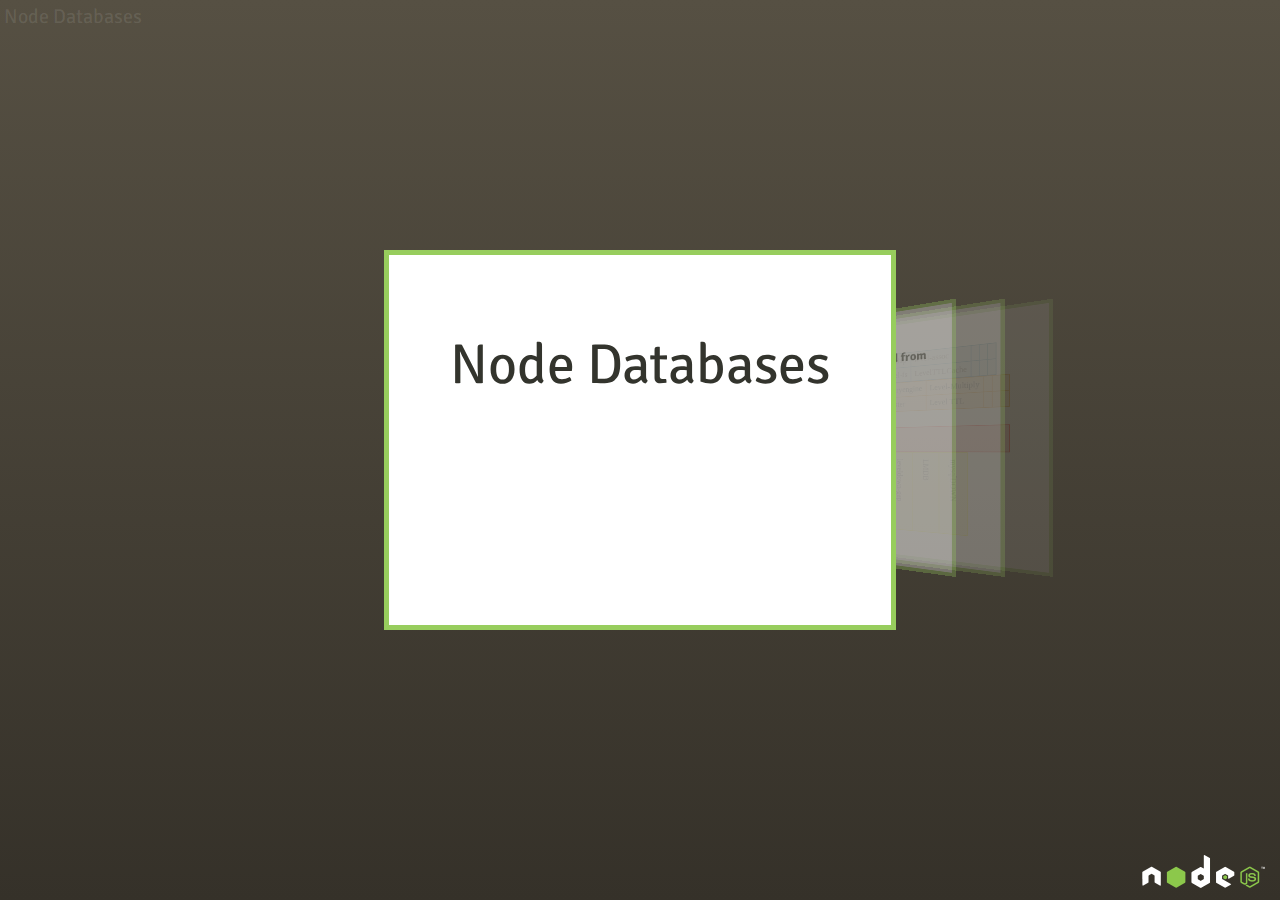
==== index.html @ 397822d7 "initial commit" ====
<!DOCTYPE html>
<html lang="en">
  <head>
    <meta charset="utf-8">
    <meta name="viewport" content="width=device-width" />
    <title>Node Databases</title>
    <link rel="stylesheet" type="text/css" href="style/markbase.css">
    <link rel="stylesheet" type="text/css" href="style/markthemes.css">
    <link rel="stylesheet" type="text/css" href="style/highlight.css">
    <link rel="stylesheet" type="text/css" href="style/style.css">
  </head>
  <body class="coverflow rv">

    <div id="main">
      <header>
        Node Databases
      </header>

      <article>

      
        <section>
          <h1>Node Databases</h1>

        </section>
      
        <section>
          <h2>So what is a Database?</h2>
<p><strong>A tool for interacting with structured data, externalised from the core of our application</strong></p>
<ul>
<li>Persistence</li>
<li>Performance</li>
<li>Simplify access to complex data</li>
</ul>
<p>Optional extras...</p>
<ul>
<li>Shared access</li>
<li>Scalability</li>
</ul>

        </section>
      
        <section>
          <h2>The Node Way&trade;</h2>
<div class="nodeapproach">
<div data-bespoke-bullet></div>
<div data-bespoke-bullet class="second"></div>

<p class="nodedb"><b>Applied to databases?</b></p>

<p>Small core, vibrant user-land</p>
<p class="nodedb item">Small core: LevelUP</p>

<p>Extreme modularity</p>
<p class="nodedb item">Everything as a module</p>

<p>Everything in JavaScript!</p>
<p class="nodedb item">Reimplementing database <em>practice</em> &amp; <em>theory</em></p>

<p></div></p>

        </section>
      
        <section>
          <table class="ecosystem">
  <tr class="tools">
    <td class="section"><span>Tools</span></td>
    <td><table><tr>
      <td>lev</td>
      <td>levelweb</td>
      <td></td>
      <td></td>
      <td></td>
    </tr></table></td>
  </tr>
  <tr class="packages">
    <td class="section"><span>Packages</span></td>
    <td><table><tr>
      <td>tacodb</td>
      <td>couchup</td>
      <td>LevelGraph</td>
      <td>firedup</td>
      <td>level-assoc</td>
      <td></td>
      <td></td>
      <td></td>
    </tr><tr>
      <td>level-static</td>
      <td>level-store</td>
      <td>level-session</td>
      <td>level-fs</td>
      <td>LevelTTLCache</td>
      <td></td>
      <td></td>
      <td></td>
    </tr></table></td>
  </tr>
  <tr class="extensions">
    <td class="section"><span>Extensions</span></td>
    <td><table><tr>
      <td>level-live-stream</td>
      <td>map-reduce</td>
      <td>level-queryengine</td>
      <td>Level-Multiply</td>
      <td></td>
      <td></td>
      <td></td>
    </tr><tr>
      <td>multilevel</td>
      <td>level-replicate</td>
      <td>level-master</td>
      <td>Level TTL</td>
      <td></td>
      <td></td>
      <td></td>
    </tr></table></td>
  </tr>
  <tr class="pluggability">
    <td class="section"><span>Extensibility</span></td>
    <td><table><tr>
      <td>sublevel</td>
      <td>level-hooks</td>
      <td>level-mutex</td>
      <td></td>
      <td></td>
      <td></td>
    </tr></table></td>
  </tr>
  <tr class="core">
    <td class="section"><span>Core</span></td>
    <td colspan="10">
      <table><tr><td>
        LevelUP
      </td></tr></table>
    </td>
  </tr>
  <tr class="storage">
    <td class="section"><span>Storage</span></td>
    <td colspan="10"><table><tr>
      <td class="rotate"><span><b>LevelDOWN</b></span></td>
      <td class="rotate"><span>LevelDOWN (Hyper)</span></td>
      <td class="rotate"><span>LevelDOWN (Basho)</span></td>
      <td class="rotate"><span>MemDOWN</span></td>
      <td class="rotate"><span>level.js</span></td>
      <td class="rotate"><span>leveldown-gap</span></td>
      <td class="rotate"><span>LMDB</span></td>
      <td class="rotate"><span>mysqlDOWN</span></td>
    </tr></table>
    </td>
  </tr>
</table>


        </section>
      
        <section>
          <h2>Inspired by LevelDB</h2>
<ul>
<li>Open-source, embedded key/value store by Google</li>
<li>Entries sorted by keys</li>
<li>Basic operations: <code>Get(), Put(), Del()</code></li>
<li>Atomic <code>Batch()</code></li>
<li>Bi-directional iterators</li>
</ul>

        </section>
      
        <section>
          <h2>LevelDB: basic architecture</h2>
<div data-bespoke-bullet></div>

<p data-bespoke-bullet>
  <b>Log Structured Merge Tree (LSM)</b>
  <img style="float: right; width: 50%; margin: 0 -1em 0 0.5em;" src="img/leveldb_simple.svg">
</p>

<ul>
  <li data-bespoke-bullet>Writes go straight into a <b>log</b></li>
  <li data-bespoke-bullet>Log is <b>flushed</b> <i>string sorted table</i> (SST) files</li>
  <li data-bespoke-bullet>SST files grow into a hierarchy of overlapping &quot;<b>levels</b>&quot;</li>
  <li data-bespoke-bullet>Reads <b>merge</b> the log and the level / SST data</li>
  <li data-bespoke-bullet>Cache speeds up common reads</li>
</ul>


        </section>
      
        <section>
          <h2>LevelUP: Database primitives</h2>
<p>... get, put, del, batch, readstream</p>

        </section>
      
        <section>
          <h2>LevelDOWN: Storage flexibility</h2>
<p>... leveldb forks, lmdb, level.js</p>

        </section>
      
        <section>
          <h2>LevelUP: Building blocks</h2>
<p>why batch?</p>
<p>readstream for queries</p>

        </section>
      
        <section>
          
        </section>
      

      </article>

      <footer>
        <img src="img/nodelogo.png">
      </footer>

    </div>

    <script src="js/bespoke.min.js"></script>
    <script src="js/bespoke-hash.min.js"></script>
    <script src="js/bespoke-bullets.min.js"></script>
    <script src="js/script.js"></script>
  </body>
</script>
</body>
---- style/markbase.css ----
* {
  box-sizing: border-box;
  -webkit-font-smoothing: antialiased;
  font-smoothing: antialiased;
  margin: 0;
  padding: 0;
}

body {
  overflow-x: hidden;
  font-family: Helvetica Neue, Helvetica, Arial, sans-serif;
  font-size: 12px;
  color: #606060;
}

a {
  -webkit-transition: color 1s ease;
  -moz-transition: color 1s ease;
  -ms-transition: color 1s ease;
  -o-transition: color 1s ease;
  transition: color 1s ease;
  color: #a0a0a0;
  text-decoration: none;
}

footer {
  background: white;
  position: absolute;
  bottom: 0;
  left: 0;
  right: 0;
  height: 60px;
}

footer img {
  border: 0;
  border-radius: 4px;
  float: left;
  width: 30px;
  height: 30px;
  margin: 15px;
}

footer p {
  padding-top: 24px;
}

footer a {
  font-weight: bold;
}

.themes {
  width: 180px;
  position: absolute;
  left: 50%;
  top: 0;
  margin-left: -55px;
}

.themes strong {
  margin-right: 4px;
}

.arrow {
  -webkit-transition: background .1s ease;
  -moz-transition: background .1s ease;
  -ms-transition: background .1s ease;
  -o-transition: background .1s ease;
  transition: background .1s ease;
  cursor: pointer;
  color: white;
  background: #808080;
  width: 15px;
  height: 15px;
  border-radius: 4px;
  text-align: center;
  font-weight: bold;
  line-height: 19px;
  overflow: hidden;
  position: absolute;
  top: 24px;
}

.arrow.up {
  left: -42px;
}

.arrow.down {
  -webkit-transform: rotate(180deg);
  -moz-transform: rotate(180deg);
  -ms-transform: rotate(180deg);
  -o-transform: rotate(180deg);
  transform: rotate(180deg);
  left: -24px;
}



.social {
  bottom: 16px;
  clear: left;
  overflow: hidden;
  padding-top: 15px;
  position: absolute;
  right: 10px;
  width: 275px;
}

.twitter-share-button {
  overflow: hidden;
  width: 98px !important;
}

.fb-like {
  position: absolute !important;
  left: 179px;
  top: 15px;
}

.fb_edge_comment_widget iframe {
  position: absolute;
  top: -300px;
}

#main {
  position: absolute;
  top: 0;
  left: 0;
  right: 0;
  bottom: 0;
}

h1 {
  color: white;
  font-family: Raleway Dots;

  /* Fix thin font rendering on Windows */
  /*
  font-size: 100px;
  -webkit-transform: scale(0.5);
  -moz-transform: scale(0.5);
  -ms-transform: scale(0.5);
  -o-transform: scale(0.5);
  transform: scale(0.5);
  */

  font-weight: normal;
  text-align: center;
  text-shadow: 0 0 1px white, 0 0 1px white, 0 0 1px white;
  position: absolute;
  z-index: 20;
  top: 50%;
  right: 0;
  height: 82px;
  margin-top: -110px;

  /*
  width: 776px;
  left: 50%;
  margin-left: -388px;
  */
}

h2 {
  -webkit-transition: opacity 2s ease;
  -moz-transition: opacity 2s ease;
  -ms-transition: opacity 2s ease;
  -o-transition: opacity 2s ease;
  transition: opacity 2s ease;
  position: absolute;
  left: 0;
  right: 0;
  top: 50%;
  z-index: 30;
  margin-top: 14px;
  text-align: center;
  font-family: Gill Sans, Segoe UI Light, Helvetica, Arial, sans-serif;
  font-size: 17px;
  font-weight: 200;
  color: white;
  opacity: 0.9;
}

header p {
  -webkit-transition: opacity .5s ease;
  -moz-transition: opacity .5s ease;
  -ms-transition: opacity .5s ease;
  -o-transition: opacity .5s ease;
  transition: opacity .5s ease;
  position: absolute;
  left: 50%;
  bottom: 50px;
  margin-left: -91px;
  text-align: center;
  padding: 10px 15px;
  width: 182px;
  z-index: 40;
  border-radius: 6px;
  color: white;
  background: #808080;
  font-size: 12px;
  opacity: 0;
}

header p.visible {
  opacity: 1;
}

@media 
(-webkit-min-device-pixel-ratio: 2),
(min-resolution: 192dpi) {
  h1 {
    text-shadow: none;
  }
}

article {
  -webkit-perspective: 600px;
  -moz-perspective: 600px;
  -ms-perspective: 600px;
  -o-perspective: 600px;
  perspective: 600px;
  position: absolute;
  top: 0;
  right: 0;
  left: 0;
  bottom: 0;
}

section {
  -webkit-transform: none;
  -moz-transform: none;
  -ms-transform: none;
  -o-transform: none;
  transform: none;
  background: #c0c0c0;
  border-radius: 30px;
  width: 512px;
  height: 380px;
  position: absolute;
  top: 50%;
  left: 50%;
  margin-left: -256px;
  margin-top: -220px;
  opacity: 0;
}
body,
section.bespoke-slide {
  -webkit-transition: -webkit-transform .7s ease, opacity .7s ease, background-color .7s ease;
  -moz-transition: -moz-transform .7s ease, opacity .7s ease, background-color .7s ease;
  -ms-transition: -ms-transform .7s ease, opacity .7s ease, background-color .7s ease;
  -o-transition: -o-transform .7s ease, opacity .7s ease, background-color .7s ease;
  transition: transform .7s ease, opacity .7s ease, background-color .7s ease;
}
section.bespoke-active {
  opacity: 1;
  z-index: 1;
}
---- style/markthemes.css ----
.cube {
  background: rgba(86, 174, 231, 0.3);
}
.cube section,
.cube .arrow:hover {
  background: rgb(86, 174, 231);
}
.cube a {
  color: rgb(86, 174, 231);
}
.cube section.bespoke-before {
  -webkit-transform: translateX(-332px) rotateY(-70deg) translateX(-652px) rotateY(-110deg) translateX(-530px);
  -moz-transform: translateX(-332px) rotateY(-70deg) translateX(-652px) rotateY(-110deg) translateX(-530px);
  -ms-transform: translateX(-332px) rotateY(-70deg) translateX(-652px) rotateY(-110deg) translateX(-530px);
  -o-transform: translateX(-332px) rotateY(-70deg) translateX(-652px) rotateY(-110deg) translateX(-530px);
  transform: translateX(-332px) rotateY(-70deg) translateX(-652px) rotateY(-110deg) translateX(-530px);
}
.cube section.bespoke-before-1 {
  -webkit-transform: translateX(-332px) rotateY(-70deg) translateX(-512px);
  -moz-transform: translateX(-332px) rotateY(-70deg) translateX(-512px);
  -ms-transform: translateX(-332px) rotateY(-70deg) translateX(-512px);
  -o-transform: translateX(-332px) rotateY(-70deg) translateX(-512px);
  transform: translateX(-332px) rotateY(-70deg) translateX(-512px);
  opacity: 0.5;
}
.cube section.bespoke-after {
  -webkit-transform: translateX(332px) rotateY(70deg) translateX(652px) rotateY(110deg) translateX(530px);
  -moz-transform: translateX(332px) rotateY(70deg) translateX(652px) rotateY(110deg) translateX(530px);
  -ms-transform: translateX(332px) rotateY(70deg) translateX(652px) rotateY(110deg) translateX(530px);
  -o-transform: translateX(332px) rotateY(70deg) translateX(652px) rotateY(110deg) translateX(530px);
  transform: translateX(332px) rotateY(70deg) translateX(652px) rotateY(110deg) translateX(530px);
}
.cube section.bespoke-after-1 {
  -webkit-transform: translateX(332px) rotateY(70deg) translateX(512px);
  -moz-transform: translateX(332px) rotateY(70deg) translateX(512px);
  -ms-transform: translateX(332px) rotateY(70deg) translateX(512px);
  -o-transform: translateX(332px) rotateY(70deg) translateX(512px);
  transform: translateX(332px) rotateY(70deg) translateX(512px);
  opacity: 0.5;
}

/* Concave Theme */
.concave {
  background: rgba(235, 156, 184, 0.3);
}
.concave section,
.concave .arrow:hover {
  background: rgb(235, 156, 184);
}
.concave a {
  color: rgb(235, 156, 184);
}
.concave section.bespoke-before {
  -webkit-transform: translateX(-800px) rotateY(90deg) translateX(-800px);
  -moz-transform: translateX(-800px) rotateY(90deg) translateX(-800px);
  -ms-transform: translateX(-800px) rotateY(90deg) translateX(-800px);
  -o-transform: translateX(-800px) rotateY(90deg) translateX(-800px);
  transform: translateX(-800px) rotateY(90deg) translateX(-800px);
}
.concave section.bespoke-before-1 {
  -webkit-transform: translateX(-310px) rotateY(58deg) translateX(-240px);
  -moz-transform: translateX(-310px) rotateY(58deg) translateX(-240px);
  -ms-transform: translateX(-310px) rotateY(58deg) translateX(-240px);
  -o-transform: translateX(-310px) rotateY(58deg) translateX(-240px);
  transform: translateX(-310px) rotateY(58deg) translateX(-240px);
  opacity: 0.4
}
.concave section.bespoke-after {
  -webkit-transform: translateX(800px) rotateY(-90deg) translateX(800px);
  -moz-transform: translateX(800px) rotateY(-90deg) translateX(800px);
  -ms-transform: translateX(800px) rotateY(-90deg) translateX(800px);
  -o-transform: translateX(800px) rotateY(-90deg) translateX(800px);
  transform: translateX(800px) rotateY(-90deg) translateX(800px);
}
.concave section.bespoke-after-1 {
  -webkit-transform: translateX(310px) rotateY(-58deg) translateX(240px);
  -moz-transform: translateX(310px) rotateY(-58deg) translateX(240px);
  -ms-transform: translateX(310px) rotateY(-58deg) translateX(240px);
  -o-transform: translateX(310px) rotateY(-58deg) translateX(240px);
  transform: translateX(310px) rotateY(-58deg) translateX(240px);
  opacity: 0.4
}

/* Coverflow Theme */
.coverflow {
  background: rgba(42, 206, 185, 0.2);
}
.coverflow section,
.coverflow .arrow:hover {
  background: rgb(42, 206, 185);
}
.coverflow a {
  color: rgb(42, 206, 185);
}
.coverflow section.bespoke-before {
  -webkit-transform: translateX(-270px) rotateY(45deg) scale(0.6);
  -moz-transform: translateX(-270px) rotateY(45deg) scale(0.6);
  -ms-transform: translateX(-270px) rotateY(45deg) scale(0.6);
  -o-transform: translateX(-270px) rotateY(45deg) scale(0.6);
  transform: translateX(-270px) rotateY(45deg) scale(0.6);
  z-index: 6;
}
.coverflow section.bespoke-before-3 {
  -webkit-transform: translateX(-230px) rotateY(45deg) scale(0.6);
  -moz-transform: translateX(-230px) rotateY(45deg) scale(0.6);
  -ms-transform: translateX(-230px) rotateY(45deg) scale(0.6);
  -o-transform: translateX(-230px) rotateY(45deg) scale(0.6);
  transform: translateX(-230px) rotateY(45deg) scale(0.6);
  opacity: 0.1;
  z-index: 7;
}
.coverflow section.bespoke-before-2 {
  -webkit-transform: translateX(-190px) rotateY(45deg) scale(0.6);
  -moz-transform: translateX(-190px) rotateY(45deg) scale(0.6);
  -ms-transform: translateX(-190px) rotateY(45deg) scale(0.6);
  -o-transform: translateX(-190px) rotateY(45deg) scale(0.6);
  transform: translateX(-190px) rotateY(45deg) scale(0.6);
  opacity: 0.2;
  z-index: 8;
}
.coverflow section.bespoke-before-1 {
  -webkit-transform: translateX(-150px) rotateY(45deg) scale(0.6);
  -moz-transform: translateX(-150px) rotateY(45deg) scale(0.6);
  -ms-transform: translateX(-150px) rotateY(45deg) scale(0.6);
  -o-transform: translateX(-150px) rotateY(45deg) scale(0.6);
  transform: translateX(-150px) rotateY(45deg) scale(0.6);
  opacity: 0.3;
  z-index: 9;
}
.coverflow section.bespoke-active {
  z-index: 10;
}
.coverflow section.bespoke-after {
  -webkit-transform: translateX(270px) rotateY(-45deg) scale(0.6);
  -moz-transform: translateX(270px) rotateY(-45deg) scale(0.6);
  -ms-transform: translateX(270px) rotateY(-45deg) scale(0.6);
  -o-transform: translateX(270px) rotateY(-45deg) scale(0.6);
  transform: translateX(270px) rotateY(-45deg) scale(0.6);
  z-index: 6;
}
.coverflow section.bespoke-after-1 {
  -webkit-transform: translateX(150px) rotateY(-45deg) scale(0.6);
  -moz-transform: translateX(150px) rotateY(-45deg) scale(0.6);
  -ms-transform: translateX(150px) rotateY(-45deg) scale(0.6);
  -o-transform: translateX(150px) rotateY(-45deg) scale(0.6);
  transform: translateX(150px) rotateY(-45deg) scale(0.6);
  opacity: 0.3;
  z-index: 9;
}
.coverflow section.bespoke-after-2 {
  -webkit-transform: translateX(190px) rotateY(-45deg) scale(0.6);
  -moz-transform: translateX(190px) rotateY(-45deg) scale(0.6);
  -ms-transform: translateX(190px) rotateY(-45deg) scale(0.6);
  -o-transform: translateX(190px) rotateY(-45deg) scale(0.6);
  transform: translateX(190px) rotateY(-45deg) scale(0.6);
  opacity: 0.2;
  z-index: 8;
}
.coverflow section.bespoke-after-3 {
  -webkit-transform: translateX(230px) rotateY(-45deg) scale(0.6);
  -moz-transform: translateX(230px) rotateY(-45deg) scale(0.6);
  -ms-transform: translateX(230px) rotateY(-45deg) scale(0.6);
  -o-transform: translateX(230px) rotateY(-45deg) scale(0.6);
  transform: translateX(230px) rotateY(-45deg) scale(0.6);
  opacity: 0.1;
  z-index: 7;
}

/* Classic Theme */
.classic {
  background: rgba(243, 111, 86, 0.2);
}
.classic section,
.classic .arrow:hover {
  background: rgb(243, 111, 86);
}
.classic a {
  color: rgb(243, 111, 86);
}
.classic section.bespoke-before {
  -webkit-transform: translate3d(-1920px, 0, 0);
  -moz-transform: translate3d(-1920px, 0, 0);
  -ms-transform: translate3d(-1920px, 0, 0);
  -o-transform: translate3d(-1920px, 0, 0);
  transform: translate3d(-1920px, 0, 0);
}
.classic section.bespoke-before-2 {
  -webkit-transform: translate3d(-1280px, 0, 0);
  -moz-transform: translate3d(-1280px, 0, 0);
  -ms-transform: translate3d(-1280px, 0, 0);
  -o-transform: translate3d(-1280px, 0, 0);
  transform: translate3d(-1280px, 0, 0);
  opacity: 0.1;
}
.classic section.bespoke-before-1 {
  -webkit-transform: translate3d(-640px, 0, 0);
  -moz-transform: translate3d(-640px, 0, 0);
  -ms-transform: translate3d(-640px, 0, 0);
  -o-transform: translate3d(-640px, 0, 0);
  transform: translate3d(-640px, 0, 0);
  opacity: 0.3;
}
.classic section.bespoke-after {
  -webkit-transform: translate3d(1920px, 0, 0);
  -moz-transform: translate3d(1920px, 0, 0);
  -ms-transform: translate3d(1920px, 0, 0);
  -o-transform: translate3d(1920px, 0, 0);
  transform: translate3d(1920px, 0, 0);
}
.classic section.bespoke-after-2 {
  -webkit-transform: translate3d(1280px, 0, 0);
  -moz-transform: translate3d(1280px, 0, 0);
  -ms-transform: translate3d(1280px, 0, 0);
  -o-transform: translate3d(1280px, 0, 0);
  transform: translate3d(1280px, 0, 0);
  opacity: 0.1;
}
.classic section.bespoke-after-1 {
  -webkit-transform: translate3d(640px, 0, 0);
  -moz-transform: translate3d(640px, 0, 0);
  -ms-transform: translate3d(640px, 0, 0);
  -o-transform: translate3d(640px, 0, 0);
  transform: translate3d(640px, 0, 0);
  opacity: 0.3;
}

/* Carousel Theme */
.carousel {
  background: rgba(121, 255, 0, 0.2);
}
.carousel section,
.carousel .arrow:hover {
  background: rgb(131, 199, 69);
}
.carousel a {
  color: rgb(131, 199, 69);
}
.carousel section.bespoke-before {
  -webkit-transform: translateX(-980px) rotateY(-72deg) translateX(-1290px);
  -moz-transform: translateX(-980px) rotateY(-72deg) translateX(-1290px);
  -ms-transform: translateX(-980px) rotateY(-72deg) translateX(-1290px);
  -o-transform: translateX(-980px) rotateY(-72deg) translateX(-1290px);
  transform: translateX(-980px) rotateY(-72deg) translateX(-1290px);
  opacity: 0;
}
.carousel section.bespoke-before-2 {
  -webkit-transform: translateX(-590px) rotateY(-52deg) translateX(-780px);
  -moz-transform: translateX(-590px) rotateY(-52deg) translateX(-780px);
  -ms-transform: translateX(-590px) rotateY(-52deg) translateX(-780px);
  -o-transform: translateX(-590px) rotateY(-52deg) translateX(-780px);
  transform: translateX(-590px) rotateY(-52deg) translateX(-780px);
  opacity: 0.3;
}
.carousel section.bespoke-before-1 {
  -webkit-transform: translateX(-270px) rotateY(-30deg) translateX(-290px);
  -moz-transform: translateX(-270px) rotateY(-30deg) translateX(-290px);
  -ms-transform: translateX(-270px) rotateY(-30deg) translateX(-290px);
  -o-transform: translateX(-270px) rotateY(-30deg) translateX(-290px);
  transform: translateX(-270px) rotateY(-30deg) translateX(-290px);
  opacity: 0.5;
}
.carousel section.bespoke-after {
  -webkit-transform: translateX(980px) rotateY(72deg) translateX(1290px);
  -moz-transform: translateX(980px) rotateY(72deg) translateX(1290px);
  -ms-transform: translateX(980px) rotateY(72deg) translateX(1290px);
  -o-transform: translateX(980px) rotateY(72deg) translateX(1290px);
  transform: translateX(980px) rotateY(72deg) translateX(1290px);
  opacity: 0;
}
.carousel section.bespoke-after-1 {
  -webkit-transform: translateX(270px) rotateY(30deg) translateX(290px);
  -moz-transform: translateX(270px) rotateY(30deg) translateX(290px);
  -ms-transform: translateX(270px) rotateY(30deg) translateX(290px);
  -o-transform: translateX(270px) rotateY(30deg) translateX(290px);
  transform: translateX(270px) rotateY(30deg) translateX(290px);
  opacity: 0.5;
}
.carousel section.bespoke-after-2 {
  -webkit-transform: translateX(590px) rotateY(52deg) translateX(780px);
  -moz-transform: translateX(590px) rotateY(52deg) translateX(780px);
  -ms-transform: translateX(590px) rotateY(52deg) translateX(780px);
  -o-transform: translateX(590px) rotateY(52deg) translateX(780px);
  transform: translateX(590px) rotateY(52deg) translateX(780px);
  opacity: 0.3;
}
---- style/highlight.css ----
.highlight pre,pre {
  background-color:#f8f8f8;
  border:1px solid #ddd;
  font-size:13px;
  line-height:19px;
  overflow:auto;
  padding:6px 10px;
  border-radius:3px
}
pre code,pre tt {
  margin:0;
  padding:0;
  background-color:transparent;
  border:none
}
.highlight {
  background:#ffffff
}
.highlight .c {
  color:#999988;
  font-style:italic
}
.highlight .err {
  color:#a61717;
  background-color:#e3d2d2
}
.highlight .k {
  font-weight:bold
}
.highlight .o {
  font-weight:bold
}
.highlight .cm {
  color:#999988;
  font-style:italic
}
.highlight .cp {
  color:#999999;
  font-weight:bold
}
.highlight .c1 {
  color:#999988;
  font-style:italic
}
.highlight .cs {
  color:#999999;
  font-weight:bold;
  font-style:italic
}
.highlight .gd {
  color:#000000;
  background-color:#ffdddd
}
.highlight .gd .x {
  color:#000000;
  background-color:#ffaaaa
}
.highlight .ge {
  font-style:italic
}
.highlight .gr {
  color:#aa0000
}
.highlight .gh {
  color:#999999
}
.highlight .gi {
  color:#000000;
  background-color:#ddffdd
}
.highlight .gi .x {
  color:#000000;
  background-color:#aaffaa
}
.highlight .go {
  color:#888888
}
.highlight .gp {
  color:#555555
}
.highlight .gs {
  font-weight:bold
}
.highlight .gu {
  color:#800080;
  font-weight:bold
}
.highlight .gt {
  color:#aa0000
}
.highlight .kc {
  font-weight:bold
}
.highlight .kd {
  font-weight:bold
}
.highlight .kn {
  font-weight:bold
}
.highlight .kp {
  font-weight:bold
}
.highlight .kr {
  font-weight:bold
}
.highlight .kt {
  color:#445588;
  font-weight:bold
}
.highlight .m {
  color:#009999
}
.highlight .s {
  color:#d14
}
.highlight .n {
  color:#333333
}
.highlight .na {
  color:#008080
}
.highlight .nb {
  color:#0086B3
}
.highlight .nc {
  color:#445588;
  font-weight:bold
}
.highlight .no {
  color:#008080
}
.highlight .ni {
  color:#800080
}
.highlight .ne {
  color:#990000;
  font-weight:bold
}
.highlight .nf {
  color:#990000;
  font-weight:bold
}
.highlight .nn {
  color:#555555
}
.highlight .nt {
  color:#000080
}
.highlight .nv {
  color:#008080
}
.highlight .ow {
  font-weight:bold
}
.highlight .w {
  color:#bbbbbb
}
.highlight .mf {
  color:#009999
}
.highlight .mh {
  color:#009999
}
.highlight .mi {
  color:#009999
}
.highlight .mo {
  color:#009999
}
.highlight .sb {
  color:#d14
}
.highlight .sc {
  color:#d14
}
.highlight .sd {
  color:#d14
}
.highlight .s2 {
  color:#d14
}
.highlight .se {
  color:#d14
}
.highlight .sh {
  color:#d14
}
.highlight .si {
  color:#d14
}
.highlight .sx {
  color:#d14
}
.highlight .sr {
  color:#009926
}
.highlight .s1 {
  color:#d14
}
.highlight .ss {
  color:#990073
}
.highlight .bp {
  color:#999999
}
.highlight .vc {
  color:#008080
}
.highlight .vg {
  color:#008080
}
.highlight .vi {
  color:#008080
}
.highlight .il {
  color:#009999
}
.highlight .gc {
  color:#999;
  background-color:#EAF2F5
}
.type-csharp .highlight .k {
  color:#0000FF
}
.type-csharp .highlight .kt {
  color:#0000FF
}
.type-csharp .highlight .nf {
  color:#000000;
  font-weight:normal
}
.type-csharp .highlight .nc {
  color:#2B91AF
}
.type-csharp .highlight .nn {
  color:#000000
}
.type-csharp .highlight .s {
  color:#A31515
}
.type-csharp .highlight .sc {
  color:#A31515
}
---- style/style.css ----
@font-face {
  font-family: 'Century Schoolbook Monospace';
  src: url('../fonts/Century-Schoolbook-Monospace-BT.eot');
  src: url('../fonts/Century-Schoolbook-Monospace-BT.eot?#iefix') format('embedded-opentype'), url('../fonts/Century-Schoolbook-Monospace-BT.woff') format('woff'), url('../fonts/Century-Schoolbook-Monospace-BT.ttf') format('truetype'), url('../fonts/Century-Schoolbook-Monospace-BT.svg#CenturySchoolbookMonospaceBT') format('svg');
  font-weight: normal;
  font-style: normal;
}

@font-face {
  font-family: 'Signika Negative';
  src: url('../fonts/SignikaNegative-Bold.eot');
  src: local('☺'), url('../fonts/SignikaNegative-Bold.woff') format('woff'), url('../fonts/SignikaNegative-Bold.ttf') format('truetype'), url('../fonts/SignikaNegative-Bold.svg') format('svg');
  font-weight: bold;
  font-style: normal;
}

@font-face {
  font-family: 'Signika Negative';
  src: url('../fonts/SignikaNegative-Regular.eot');
  src: local('☺'), url('../fonts/SignikaNegative-Regular.woff') format('woff'), url('../fonts/SignikaNegative-Regular.ttf') format('truetype'), url('../fonts/SignikaNegative-Regular.svg') format('svg');
  font-weight: normal;
  font-style: normal;
}

.rv #main {
  background: #565043; /* Old browsers */
  background:         linear-gradient(to bottom, #565043 0%,#353129 100%); /* W3C */
  background:        -webkit-gradient(linear, left top, left bottom, color-stop(0%,#565043), color-stop(100%,#353129)); /* Chrome,Safari4+ */
  background:      -o-linear-gradient(top, #565043 0%,#353129 100%); /* Opera 11.10+ */
  background:     -ms-linear-gradient(top, #565043 0%,#353129 100%); /* IE10+ */
  background:    -moz-linear-gradient(center top, #565043 0%, #353129 100%); /* FF3.6+ */
  background: -webkit-linear-gradient(top, #565043 0%,#353129 100%); /* Chrome10+,Safari5.1+ */
      filter: progid:DXImageTransform.Microsoft.gradient( startColorstr='#565043', endColorstr='#353129',GradientType=0 ); /* IE6-9 */

  font-family: 'Signika Negative';
  font-size: 17px;
}

body {
  color: #33342d;
}

body, section.bespoke-slide {
  -webkit-transition: -webkit-transform .33s ease, opacity .33s ease, background-color .33s ease;
  -moz-transition: -moz-transform .33s ease, opacity .33s ease, background-color .33s ease;
  -ms-transition: -ms-transform .33s ease, opacity .33s ease, background-color .33s ease;
  -o-transition: -o-transform .33s ease, opacity .33s ease, background-color .33s ease;
  transition: transform .33s ease, opacity .33s ease, background-color .33s ease;
}

.rv section {
  border: solid 5px rgba(140, 200, 75, 0.9);
  xbox-shadow: 0px 0px 5px rgba(140, 200, 75, 0.8);
  background: white;
  border-radius: 0;
  margin-top: -200px;
}

.rv header {
  font-size: 20px;
  padding: 0.2em;
  color: rgba(255, 255, 255, 0.1);
}

.rv footer {
  clear: both;
  background: none;
}

.rv footer img {
  height: 33px;
  width: 123px;
  float: right;
}

.rv h1, .rv h2, .rv h3, .rv h4 {
  color: #33342d;
  font-family: "Signika Negative";
  top: auto;
  position: static;
  margin: 10px;
}

.rv h1 {
  font-size: 56px;
  margin-top: 75px;
}

.rv h2 {
  font-size: 30px;
}

.rv h3 {
  font-size: 22px;
}

.rv h4 {
  font-size: 18px;
}

.rv p {
  padding: 0 20px;
  margin-bottom: 1em;
}

.rv ul {
  margin-left: 4em;
  margin-bottom: 1em;
}

.rv li {
  margin-bottom: 0.5em;
}

.highlight {
  margin: 0.25em 0.5em 1em 0.5em;
}

.highlight pre, pre, code {
  font-family: 'Century Schoolbook Monospace', monospace;
  white-space: nowrap;
  padding: 0px 5px;
  border: 1px solid #e0e0e0;
  border-radius: 3px;
  font-size: 13px;
}

.highlight pre, pre {
  border-color: #c0c0c0;
  overflow-x: auto;
  white-space: pre;
  padding: 10px;
  line-height: 150%;
}

pre code, pre tt {
  margin: 0;
  padding: 0;
  border: 0;
  background-color: transparent;
  border: none;
}

table {
  padding: 0;
  margin: 0;
  border-collapse: collapse;
  min-height: 25px;
}

.bespoke-bullet-inactive {
  display: none;
}

.nodeapproach .nodedb {
  color: transparent;
  text-align: right;
  font-style: italic;
  margin-top: -0.5em;
}

.nodeapproach .bespoke-bullet-active.second ~ .nodedb {
  color: inherit;
}

.ecosystem {
  font-family: 'Ubuntu', 'Ubuntu' !important;
  font-size: 11.5px;
  text-shadow: 0px 0px 4px white;
  margin: 20px 0 0 6px;
}
.ecosystem .section {
  text-align: right;
  vertical-align: top
}
.ecosystem td {
  padding: 5px;
  min-height: 10px;
}
.ecosystem > tbody > tr > td:nth-child(2) {
  padding: 0;
}
.ecosystem > tbody > tr > td:first-child {
  padding: 0;
  xborder: solid 1px white;
  font-weight: bold;
}
.ecosystem > tbody > tr > td:first-child span {
  display: block;
  padding: 5px;
}
.ecosystem table td {
  border: solid 1px transparent;
}
.ecosystem .tools > td:first-child {
  background-color: rgba(49, 190, 164, 0.1);
  color: rgb(36, 138, 119);
  border: solid 1px transparent;
}
.ecosystem .tools table td {
  border-color: rgb(49, 190, 164);
  background-color: rgba(49, 190, 164, 0.3);
}
.ecosystem .packages > td:first-child {
  background-color: rgba(55, 134, 177, 0.1);
  color: rgb(18, 43, 57);
  border: solid 1px transparent;
}
.ecosystem .packages table td {
  border-color: rgb(55, 134, 177);
  background-color: rgba(55, 134, 177, 0.3);
}
.ecosystem .extensions > td:first-child {
  background-color: rgba(232, 142, 12, 0.1);
  color: rgb(108, 76, 8);
  border: solid 1px transparent;
}
.ecosystem .extensions table td {
  border-color: rgb(232, 142, 12);
  background-color: rgba(232, 142, 12, 0.3);
}
.ecosystem .pluggability > td:first-child {
  background-color: rgba(108, 12, 232, 0.1);
  color: rgb(74, 8, 158);
  border: solid 1px transparent;
}
.ecosystem .pluggability table td {
  border-color: rgb(108, 12, 232);
  background-color: rgba(108, 12, 232, 0.3);
}
.ecosystem .core table {
  width: 100%;
}
.ecosystem .core > td:first-child {
  background-color: rgba(255, 0, 0, 0.1);
  color: rgb(134, 0, 0);
  border: solid 1px transparent;
}
.ecosystem .core table td {
  border-color: rgb(255, 0, 0);
  background-color: rgba(255, 0, 0, 0.3);
  text-align: center;
  font-weight: bold;
  padding: 13px;
}
.ecosystem > tbody > tr.core > td:first-child span {
  padding: 13px;
}
.ecosystem .storage > td:first-child {
  background-color: rgba(255, 244, 13, 0.1);
  color: rgb(80, 80, 6);
}
.ecosystem .storage table td {
  border-color: rgb(255, 255, 13);
  background-color: rgba(255, 255, 13, 0.3);
}
.ecosystem .rotate {
  width: 40px;
  height: 124px;
}
.ecosystem .rotate span {
  position: absolute;
  display: block;
  width: 124px;
  text-align: left;
  -webkit-transform-origin: 36px -15px;
  -moz-transform-origin:    36px -15px;
  -ms-transform-origin:     36px -15px;
  -o-transform-origin:      36px -15px;
  -webkit-transform: rotate(90deg);
  -moz-transform:    rotate(90deg);
  -ms-transform:     rotate(90deg);
  -o-transform:      rotate(90deg);
}
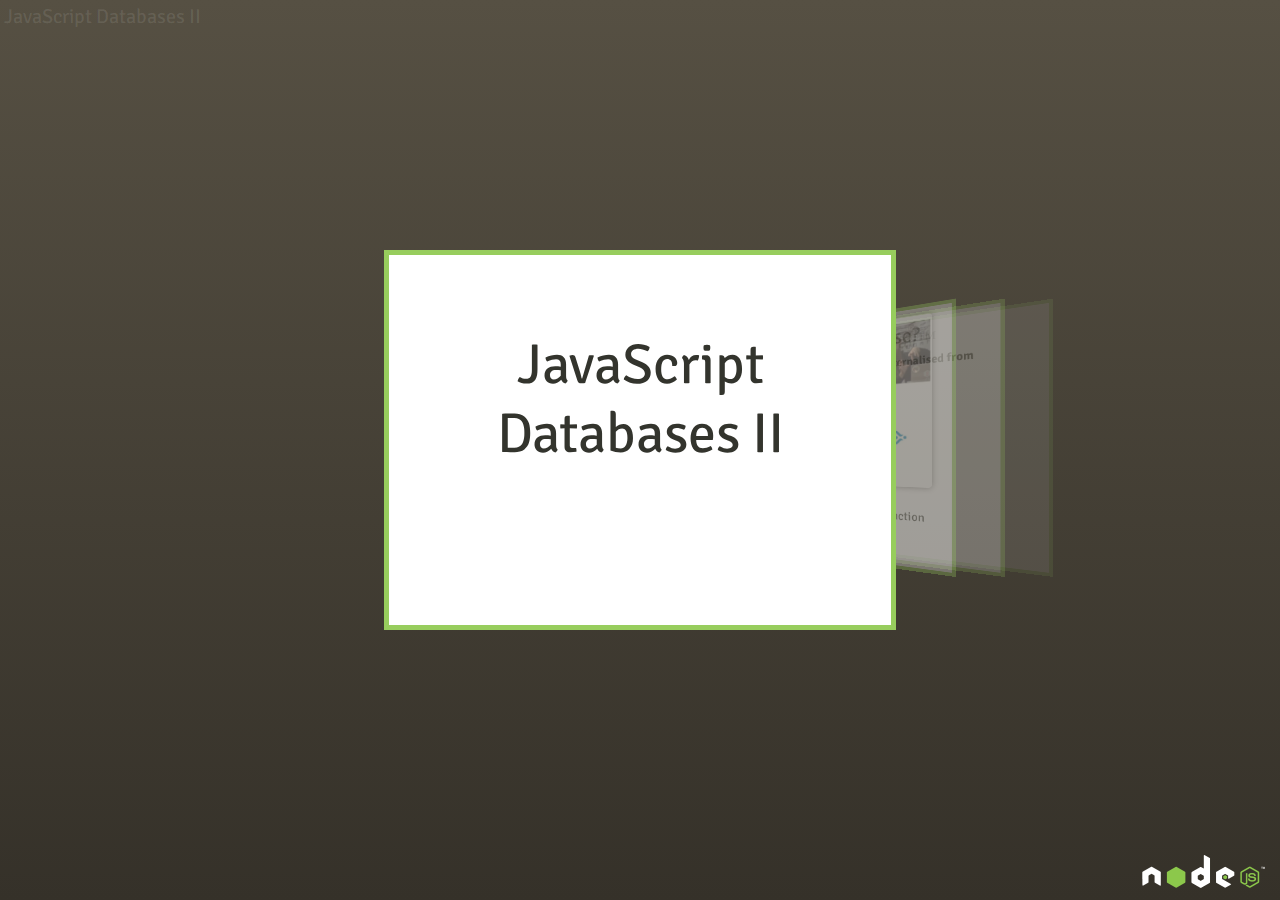
==== commit c3550ac9: "add a bit of ogden" ====
--- a/index.html
+++ b/index.html
@@ -3,7 +3,7 @@
   <head>
     <meta charset="utf-8">
     <meta name="viewport" content="width=device-width" />
-    <title>Node Databases</title>
+    <title>JavaScript Databases II</title>
     <link rel="stylesheet" type="text/css" href="style/markbase.css">
     <link rel="stylesheet" type="text/css" href="style/markthemes.css">
     <link rel="stylesheet" type="text/css" href="style/highlight.css">
@@ -13,14 +13,26 @@
 
     <div id="main">
       <header>
-        Node Databases
+        JavaScript Databases II
       </header>
 
       <article>
 
       
         <section>
-          <h1>Node Databases</h1>
+          <h1>JavaScript Databases II</h1>
+
+        </section>
+      
+        <section>
+          <div style="margin-top: 0.5em; text-align: center">
+  <img src="img/ogden_lxjs2013.png" style="width: 450px; border: solid white 2px; border-radius: 5px; box-shadow: 0px 0px 10px rgba(0, 0, 0, 0.5);">
+</div>
+
+<p style="text-align: center; font-size: 12px;"><strong>Max Ogden</strong> - <em>&quot;JavaScript Databases&quot;</em> - LXJS 2012</p>
+
+<p>&quot;I want to see a time where I can write a persistence function that can run in Node, the browser and anywhere else JavaScript runs.&quot;</p>
+
 
         </section>
       
@@ -58,6 +70,57 @@
 <p class="nodedb item">Reimplementing database <em>practice</em> &amp; <em>theory</em></p>
 
 <p></div></p>
+
+        </section>
+      
+        <section>
+          <h2>Inspired by LevelDB</h2>
+<ul>
+<li>Open-source, embedded key/value store by Google</li>
+<li>Entries sorted by keys</li>
+<li>Basic operations: <code>Get(), Put(), Del()</code></li>
+<li>Atomic <code>Batch()</code></li>
+<li>Bi-directional iterators</li>
+</ul>
+
+        </section>
+      
+        <section>
+          <h2>LevelDB: basic architecture</h2>
+<div data-bespoke-bullet></div>
+
+<p data-bespoke-bullet>
+  <b>Log Structured Merge Tree (LSM)</b>
+  <img style="float: right; width: 50%; margin: 0 -1em 0 0.5em;" src="img/leveldb_simple.svg">
+</p>
+
+<ul>
+  <li data-bespoke-bullet>Writes go straight into a <b>log</b></li>
+  <li data-bespoke-bullet>Log is <b>flushed</b> <i>string sorted table</i> (SST) files</li>
+  <li data-bespoke-bullet>SST files grow into a hierarchy of overlapping &quot;<b>levels</b>&quot;</li>
+  <li data-bespoke-bullet>Reads <b>merge</b> the log and the level / SST data</li>
+  <li data-bespoke-bullet>Cache speeds up common reads</li>
+</ul>
+
+
+        </section>
+      
+        <section>
+          <h2>LevelUP: Database primitives</h2>
+<p>... get, put, del, batch, readstream</p>
+
+        </section>
+      
+        <section>
+          <h2>LevelDOWN: Storage flexibility</h2>
+<p>... leveldb forks, lmdb, level.js</p>
+
+        </section>
+      
+        <section>
+          <h2>LevelUP: Building blocks</h2>
+<p>why batch?</p>
+<p>readstream for queries</p>
 
         </section>
       
@@ -154,57 +217,6 @@
         </section>
       
         <section>
-          <h2>Inspired by LevelDB</h2>
-<ul>
-<li>Open-source, embedded key/value store by Google</li>
-<li>Entries sorted by keys</li>
-<li>Basic operations: <code>Get(), Put(), Del()</code></li>
-<li>Atomic <code>Batch()</code></li>
-<li>Bi-directional iterators</li>
-</ul>
-
-        </section>
-      
-        <section>
-          <h2>LevelDB: basic architecture</h2>
-<div data-bespoke-bullet></div>
-
-<p data-bespoke-bullet>
-  <b>Log Structured Merge Tree (LSM)</b>
-  <img style="float: right; width: 50%; margin: 0 -1em 0 0.5em;" src="img/leveldb_simple.svg">
-</p>
-
-<ul>
-  <li data-bespoke-bullet>Writes go straight into a <b>log</b></li>
-  <li data-bespoke-bullet>Log is <b>flushed</b> <i>string sorted table</i> (SST) files</li>
-  <li data-bespoke-bullet>SST files grow into a hierarchy of overlapping &quot;<b>levels</b>&quot;</li>
-  <li data-bespoke-bullet>Reads <b>merge</b> the log and the level / SST data</li>
-  <li data-bespoke-bullet>Cache speeds up common reads</li>
-</ul>
-
-
-        </section>
-      
-        <section>
-          <h2>LevelUP: Database primitives</h2>
-<p>... get, put, del, batch, readstream</p>
-
-        </section>
-      
-        <section>
-          <h2>LevelDOWN: Storage flexibility</h2>
-<p>... leveldb forks, lmdb, level.js</p>
-
-        </section>
-      
-        <section>
-          <h2>LevelUP: Building blocks</h2>
-<p>why batch?</p>
-<p>readstream for queries</p>
-
-        </section>
-      
-        <section>
           
         </section>
       
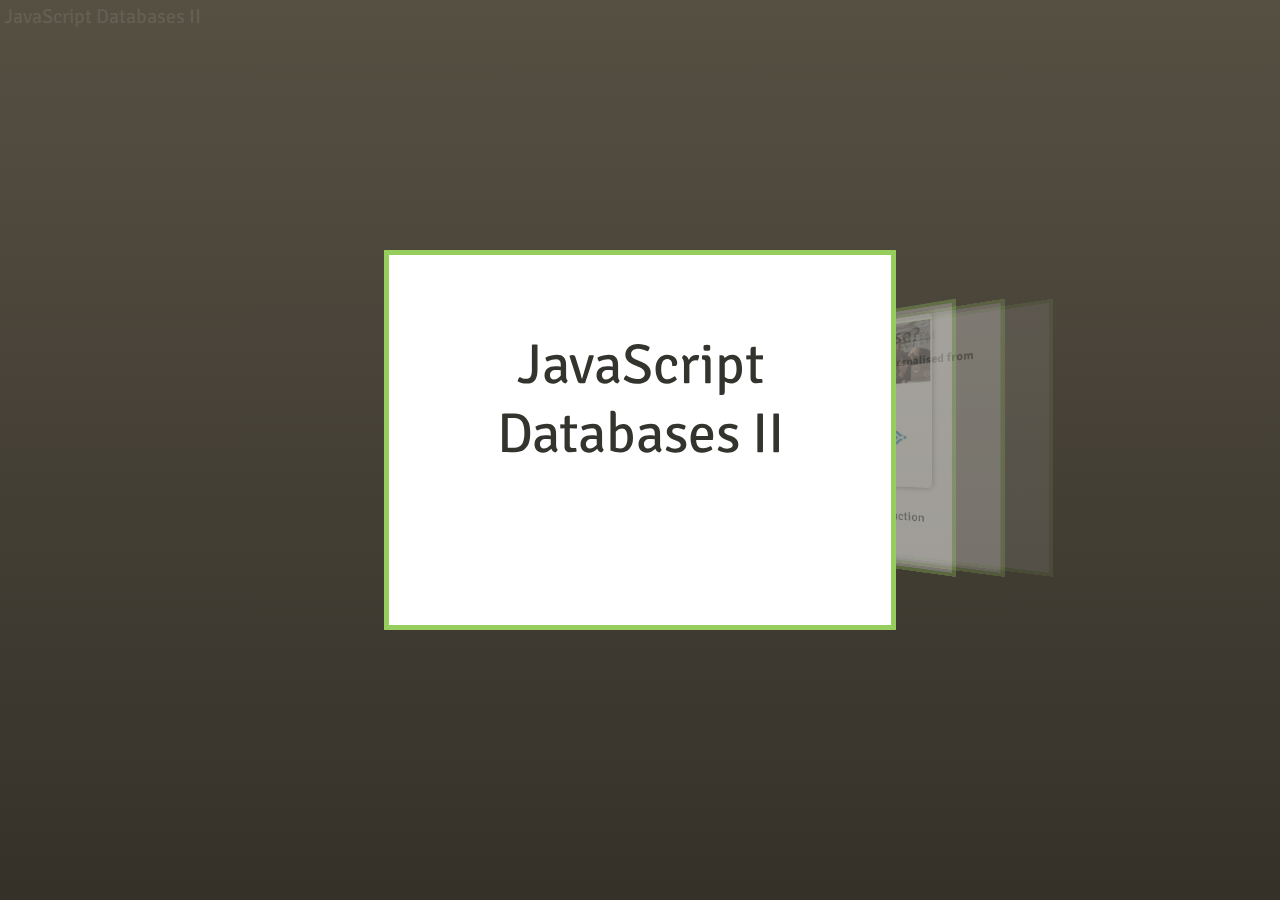
==== commit 63a374b3: "moar content!" ====
--- a/index.html
+++ b/index.html
@@ -107,20 +107,206 @@
       
         <section>
           <h2>LevelUP: Database primitives</h2>
-<p>... get, put, del, batch, readstream</p>
+<p><br></p>
+<ul>
+<li>Open / Close</li>
+<li>Get</li>
+<li>Put</li>
+<li>Del</li>
+<li>Batch</li>
+<li>ReadStream</li>
+</ul>
+
+        </section>
+      
+        <section>
+          <h2>Primitives: ReadStream</h2>
+<p>The simplest form of a query mechanism</p>
+<p>Basic range query:</p>
+<div class="highlight"><pre>| a | b | e | f1 | f2 | g | h | i | o | p | q | r | v |
+          ↑    <span class="s1">&#39;e&#39;</span> → <span class="s1">&#39;h&#39;</span>    ↑
+          ╰─────────────────╯
+</pre></div>
+
+
+        </section>
+      
+        <section>
+          <h2>Primitives: ReadStream</h2>
+<p>The simplest form of a query mechanism</p>
+<p>Basic range query:</p>
+<div class="highlight"><pre>| a | b | e | f1 | f2 | g | h | i | o | p | q | r | v |
+          ↑    <span class="s1">&#39;e&#39;</span> → <span class="s1">&#39;h&#39;</span>    ↑
+          ╰─────────────────╯
+</pre></div>
+
+<div class="highlight"><pre><span class="nx">db</span><span class="p">.</span><span class="nx">createReadStream</span><span class="p">({</span> <span class="nx">start</span><span class="o">:</span> <span class="s1">&#39;e&#39;</span><span class="p">,</span> <span class="nx">end</span><span class="o">:</span> <span class="s1">&#39;h&#39;</span> <span class="p">})</span>
+
+<span class="c1">// &#39;e&#39;, &#39;f1&#39;, &#39;f2&#39;, &#39;g&#39;, &#39;h&#39;</span>
+</pre></div>
+
+
+        </section>
+      
+        <section>
+          <h2>Primitives: ReadStream</h2>
+<p>Stab in the dark:</p>
+<div class="highlight"><pre>| a | b | e | f1 | f2 | g | h | i | o | p | q | r | v |
+              ↑     ↑
+              ╰─────╯
+</pre></div>
+
+
+        </section>
+      
+        <section>
+          <h2>Primitives: ReadStream</h2>
+<p>Stab in the dark:</p>
+<div class="highlight"><pre>| a | b | e | f1 | f2 | g | h | i | o | p | q | r | v |
+              ↑     ↑
+              ╰─────╯
+</pre></div>
+
+<p>Bytewise comparison to the rescue!</p>
+<div class="highlight"><pre><span class="nx">db</span><span class="p">.</span><span class="nx">createReadStream</span><span class="p">({</span> <span class="nx">start</span><span class="o">:</span> <span class="s1">&#39;f&#39;</span><span class="p">,</span> <span class="nx">end</span><span class="o">:</span> <span class="s1">&#39;f~&#39;</span> <span class="p">})</span>
+
+<span class="c1">// &#39;f1&#39;, &#39;f2&#39;</span>
+</pre></div>
+
+
+        </section>
+      
+        <section>
+          <h2>Primitives: Batch</h2>
+<p>Atomic operations for sophisticated behaviour</p>
+<p>Example: Indexes</p>
+<div class="highlight"><pre><span class="nx">db</span><span class="p">.</span><span class="nx">put</span><span class="p">(</span><span class="s1">&#39;foo&#39;</span><span class="p">,</span> <span class="p">{</span> <span class="nx">name</span><span class="o">:</span> <span class="s1">&#39;bar&#39;</span> <span class="p">})</span>
+<span class="nx">db</span><span class="p">.</span><span class="nx">put</span><span class="p">(</span><span class="s1">&#39;boom&#39;</span><span class="p">,</span> <span class="p">{</span> <span class="nx">name</span><span class="o">:</span> <span class="s1">&#39;bang&#39;</span> <span class="p">})</span>
+
+<span class="c1">// ?? db.getBy(&#39;name&#39;, &#39;bar&#39;)</span>
+</pre></div>
+
+
+        </section>
+      
+        <section>
+          <h2>Primitives: Batch</h2>
+<div class="highlight"><pre><span class="nx">db</span><span class="p">.</span><span class="nx">put</span><span class="p">(</span><span class="s1">&#39;foo&#39;</span><span class="p">,</span> <span class="p">{</span> <span class="nx">name</span><span class="o">:</span> <span class="s1">&#39;bar&#39;</span> <span class="p">})</span>         <span class="c1">// primary entry</span>
+<span class="nx">db</span><span class="p">.</span><span class="nx">put</span><span class="p">(</span><span class="s1">&#39;index~name~bar~foo&#39;</span><span class="p">,</span> <span class="s1">&#39;foo&#39;</span><span class="p">)</span>      <span class="c1">// index entry</span>
+
+<span class="nx">getBy</span> <span class="o">=</span> <span class="kd">function</span> <span class="p">(</span><span class="nx">index</span><span class="p">,</span> <span class="nx">value</span><span class="p">,</span> <span class="nx">callback</span><span class="p">)</span> <span class="p">{</span>
+  <span class="kd">var</span> <span class="nx">keys</span> <span class="o">=</span> <span class="p">[]</span>
+  <span class="k">return</span> <span class="nx">db</span><span class="p">.</span><span class="nx">createReadStream</span><span class="p">({</span>
+      <span class="nx">start</span> <span class="o">:</span> <span class="s1">&#39;index~&#39;</span> <span class="o">+</span> <span class="nx">index</span> <span class="o">+</span> <span class="s1">&#39;~&#39;</span> <span class="o">+</span> <span class="nx">value</span> <span class="o">+</span> <span class="s1">&#39;~&#39;</span>
+    <span class="p">,</span> <span class="nx">end</span>   <span class="o">:</span> <span class="s1">&#39;index~&#39;</span> <span class="o">+</span> <span class="nx">index</span> <span class="o">+</span> <span class="s1">&#39;~&#39;</span> <span class="o">+</span> <span class="nx">value</span> <span class="o">+</span> <span class="s1">&#39;~~&#39;</span>
+  <span class="p">}).</span><span class="nx">on</span><span class="p">(</span><span class="s1">&#39;data&#39;</span><span class="p">,</span> <span class="kd">function</span> <span class="p">(</span><span class="nx">entry</span><span class="p">)</span> <span class="p">{</span>
+    <span class="nx">keys</span><span class="p">.</span><span class="nx">push</span><span class="p">(</span><span class="nx">entry</span><span class="p">.</span><span class="nx">value</span><span class="p">)</span>
+  <span class="p">}).</span><span class="nx">on</span><span class="p">(</span><span class="s1">&#39;end&#39;</span><span class="p">,</span> <span class="kd">function</span> <span class="p">()</span> <span class="p">{</span>
+    <span class="nx">callback</span><span class="p">(</span><span class="kc">null</span><span class="p">,</span> <span class="nx">keys</span><span class="p">)</span>
+  <span class="p">})</span>
+<span class="p">}</span>
+</pre></div>
+
+
+        </section>
+      
+        <section>
+          <h2>Primitives: Batch</h2>
+<div class="highlight"><pre><span class="nx">put</span> <span class="o">=</span> <span class="kd">function</span> <span class="p">(</span><span class="nx">key</span><span class="p">,</span> <span class="nx">value</span><span class="p">,</span> <span class="nx">callback</span><span class="p">)</span> <span class="p">{</span>
+  <span class="nx">db</span><span class="p">.</span><span class="nx">batch</span><span class="p">().</span><span class="nx">put</span><span class="p">(</span><span class="nx">key</span><span class="p">,</span> <span class="nx">value</span><span class="p">)</span>            <span class="c1">// primary entry</span>
+    <span class="p">.</span><span class="nx">put</span><span class="p">(</span><span class="s1">&#39;index~name~&#39;</span> <span class="o">+</span> <span class="nx">value</span><span class="p">.</span><span class="nx">name</span> <span class="o">+</span> <span class="s1">&#39;~&#39;</span><span class="p">,</span> <span class="nx">key</span><span class="p">)</span> <span class="c1">// index</span>
+    <span class="p">.</span><span class="nx">write</span><span class="p">(</span><span class="nx">callback</span><span class="p">)</span>                          <span class="c1">// atomic!</span>
+<span class="p">}</span>
+
+<span class="nx">put</span><span class="p">(</span><span class="s1">&#39;foo&#39;</span><span class="p">,</span> <span class="p">{</span> <span class="nx">name</span><span class="o">:</span> <span class="s1">&#39;bar&#39;</span> <span class="p">},</span> <span class="p">...)</span>
+
+<span class="c1">//  db.createReadStream({</span>
+<span class="c1">//      start : &#39;index~&#39; + index + &#39;~&#39; + value + &#39;~&#39;</span>
+<span class="c1">//    , end   : &#39;index~&#39; + index + &#39;~&#39; + value + &#39;~~&#39;</span>
+<span class="c1">//  })</span>
+</pre></div>
+
+<p>Automated with <strong>level-hooks</strong></p>
+
+        </section>
+      
+        <section>
+          <h2>Primitives: Batch</h2>
+<p style="margin: 0;">Example: Async work that <em>must</em> be performed for each entry</p>
+
+<div class="highlight"><pre><span class="nx">put</span> <span class="o">=</span> <span class="kd">function</span> <span class="p">(</span><span class="nx">key</span><span class="p">,</span> <span class="nx">value</span><span class="p">,</span> <span class="nx">callback</span><span class="p">)</span> <span class="p">{</span>
+  <span class="nx">db</span><span class="p">.</span><span class="nx">batch</span><span class="p">().</span><span class="nx">put</span><span class="p">(</span><span class="nx">key</span><span class="p">,</span> <span class="nx">value</span><span class="p">)</span>            <span class="c1">// primary entry</span>
+    <span class="p">.</span><span class="nx">put</span><span class="p">(</span><span class="s1">&#39;pending~&#39;</span> <span class="o">+</span> <span class="nx">key</span> <span class="o">+</span> <span class="s1">&#39;~&#39;</span><span class="p">,</span> <span class="nx">key</span><span class="p">)</span>          <span class="c1">// marker</span>
+    <span class="p">.</span><span class="nx">write</span><span class="p">(</span><span class="nx">callback</span><span class="p">)</span>                          <span class="c1">// atomic!</span>
+  <span class="nx">work</span><span class="p">(</span><span class="nx">key</span><span class="p">,</span> <span class="nx">value</span><span class="p">)</span>
+<span class="p">}</span>
+<span class="nx">work</span> <span class="o">=</span> <span class="kd">function</span> <span class="p">(</span><span class="nx">key</span><span class="p">,</span> <span class="nx">value</span><span class="p">)</span> <span class="p">{</span>
+  <span class="c1">// do some async work...</span>
+  <span class="nx">db</span><span class="p">.</span><span class="nx">del</span><span class="p">(</span><span class="s1">&#39;pending~&#39;</span> <span class="o">+</span> <span class="nx">key</span> <span class="o">+</span> <span class="s1">&#39;~&#39;</span><span class="p">)</span>
+<span class="p">}</span>
+<span class="c1">// on restart:</span>
+<span class="nx">db</span><span class="p">.</span><span class="nx">createReadStream</span><span class="p">({</span> <span class="nx">start</span><span class="o">:</span> <span class="s1">&#39;pending~&#39;</span> <span class="p">})</span>
+  <span class="p">.</span><span class="nx">on</span><span class="p">(</span><span class="s1">&#39;data&#39;</span><span class="p">,</span> <span class="nx">work</span><span class="p">)</span>
+</pre></div>
+
+
+        </section>
+      
+        <section>
+          <h2>Primitives: Buckets</h2>
+<p>Like <em>tables</em>, for organising data and separating types of data</p>
+<div class="highlight"><pre><span class="nx">db</span><span class="p">.</span><span class="nx">put</span><span class="p">(</span><span class="s1">&#39;~countries~Morocco&#39;</span><span class="p">,</span> <span class="p">{</span> <span class="nx">capital</span><span class="o">:</span> <span class="s1">&#39;Rabat&#39;</span> <span class="p">})</span>
+<span class="nx">db</span><span class="p">.</span><span class="nx">put</span><span class="p">(</span><span class="s1">&#39;~countries~Portugal&#39;</span><span class="p">,</span> <span class="p">{</span> <span class="nx">capital</span><span class="o">:</span> <span class="s1">&#39;Lisbon&#39;</span> <span class="p">})</span>
+<span class="nx">db</span><span class="p">.</span><span class="nx">put</span><span class="p">(</span><span class="s1">&#39;~countries~Spain&#39;</span><span class="p">,</span> <span class="p">{</span> <span class="nx">capital</span><span class="o">:</span> <span class="s1">&#39;Madrid&#39;</span> <span class="p">})</span>
+<span class="nx">db</span><span class="p">.</span><span class="nx">put</span><span class="p">(</span><span class="s1">&#39;~cities~Leiria&#39;</span><span class="p">,</span> <span class="p">{</span> <span class="nx">population</span><span class="o">:</span> <span class="mi">50264</span> <span class="p">})</span>
+<span class="nx">db</span><span class="p">.</span><span class="nx">put</span><span class="p">(</span><span class="s1">&#39;~cities~Lisbon&#39;</span><span class="p">,</span> <span class="p">{</span> <span class="nx">population</span><span class="o">:</span> <span class="mi">547631</span> <span class="p">})</span>
+<span class="nx">db</span><span class="p">.</span><span class="nx">put</span><span class="p">(</span><span class="s1">&#39;~cities~Lixa&#39;</span><span class="p">,</span> <span class="p">{</span> <span class="nx">population</span><span class="o">:</span> <span class="mi">5500</span> <span class="p">})</span>
+</pre></div>
+
+
+        </section>
+      
+        <section>
+          <h2>Primitives: Buckets</h2>
+<p>Automated with <strong>level-sublevel</strong></p>
+<div class="highlight"><pre><span class="nx">db</span> <span class="o">=</span> <span class="nx">sublevel</span><span class="p">(</span><span class="nx">db</span><span class="p">)</span>
+<span class="nx">countriesDb</span> <span class="o">=</span> <span class="nx">db</span><span class="p">.</span><span class="nx">sublevel</span><span class="p">(</span><span class="s1">&#39;countries&#39;</span><span class="p">)</span>
+<span class="nx">citiesDb</span> <span class="o">=</span> <span class="nx">db</span><span class="p">.</span><span class="nx">sublevel</span><span class="p">(</span><span class="s1">&#39;cities&#39;</span><span class="p">)</span>
+
+<span class="nx">countriesDb</span><span class="p">.</span><span class="nx">put</span><span class="p">(</span><span class="s1">&#39;Morocco&#39;</span><span class="p">,</span> <span class="p">{</span> <span class="nx">capital</span><span class="o">:</span> <span class="s1">&#39;Rabat&#39;</span> <span class="p">})</span>
+<span class="nx">countriesDb</span><span class="p">.</span><span class="nx">put</span><span class="p">(</span><span class="s1">&#39;Portugal&#39;</span><span class="p">,</span> <span class="p">{</span> <span class="nx">capital</span><span class="o">:</span> <span class="s1">&#39;Lisbon&#39;</span> <span class="p">})</span>
+<span class="nx">countriesDb</span><span class="p">.</span><span class="nx">put</span><span class="p">(</span><span class="s1">&#39;Spain&#39;</span><span class="p">,</span> <span class="p">{</span> <span class="nx">capital</span><span class="o">:</span> <span class="s1">&#39;Madrid&#39;</span> <span class="p">})</span>
+<span class="nx">citiesDb</span><span class="p">.</span><span class="nx">put</span><span class="p">(</span><span class="s1">&#39;Leiria&#39;</span><span class="p">,</span> <span class="p">{</span> <span class="nx">population</span><span class="o">:</span> <span class="mi">50264</span> <span class="p">})</span>
+<span class="nx">citiesDb</span><span class="p">.</span><span class="nx">put</span><span class="p">(</span><span class="s1">&#39;Lisbon&#39;</span><span class="p">,</span> <span class="p">{</span> <span class="nx">population</span><span class="o">:</span> <span class="mi">547631</span> <span class="p">})</span>
+<span class="nx">citiesDb</span><span class="p">.</span><span class="nx">put</span><span class="p">(</span><span class="s1">&#39;Lixa&#39;</span><span class="p">,</span> <span class="p">{</span> <span class="nx">population</span><span class="o">:</span> <span class="mi">5500</span> <span class="p">})</span>
+
+<span class="nx">countriesDb</span><span class="p">.</span><span class="nx">createReadStream</span><span class="p">().</span><span class="nx">on</span><span class="p">(</span><span class="s1">&#39;data&#39;</span><span class="p">,</span> <span class="nx">console</span><span class="p">.</span><span class="nx">log</span><span class="p">)</span>
+</pre></div>
+
 
         </section>
       
         <section>
           <h2>LevelDOWN: Storage flexibility</h2>
-<p>... leveldb forks, lmdb, level.js</p>
-
-        </section>
-      
-        <section>
-          <h2>LevelUP: Building blocks</h2>
-<p>why batch?</p>
-<p>readstream for queries</p>
+<div data-bespoke-bullet>
+  <ul>
+    <li>LevelDB (Google)</li>
+    <li>LevelDB (Basho)</li>
+    <li>HyperLevelDB (HyperDex)</li>
+    <li>LMDB</li>
+    <li>MemDOWN</li>
+    <li>mysqlDOWN</li>
+    <li><i>more under development...</i></li>
+  </ul>
+</div>
+<div data-bespoke-bullet>
+
+<p>...and <strong>level.js</strong></p>
+
+<p>The Level* ecosystem in the browser!</p>
+
+</div>
+
 
         </section>
       
@@ -224,7 +410,9 @@
       </article>
 
       <footer>
+      <!--
         <img src="img/nodelogo.png">
+      -->
       </footer>
 
     </div>
--- a/style/style.css
+++ b/style/style.css
@@ -127,10 +127,11 @@
 
 .highlight pre, pre {
   border-color: #c0c0c0;
-  overflow-x: auto;
+  overflow-x: hidden;
   white-space: pre;
   padding: 10px;
   line-height: 150%;
+  margin: 10px;
 }
 
 pre code, pre tt {
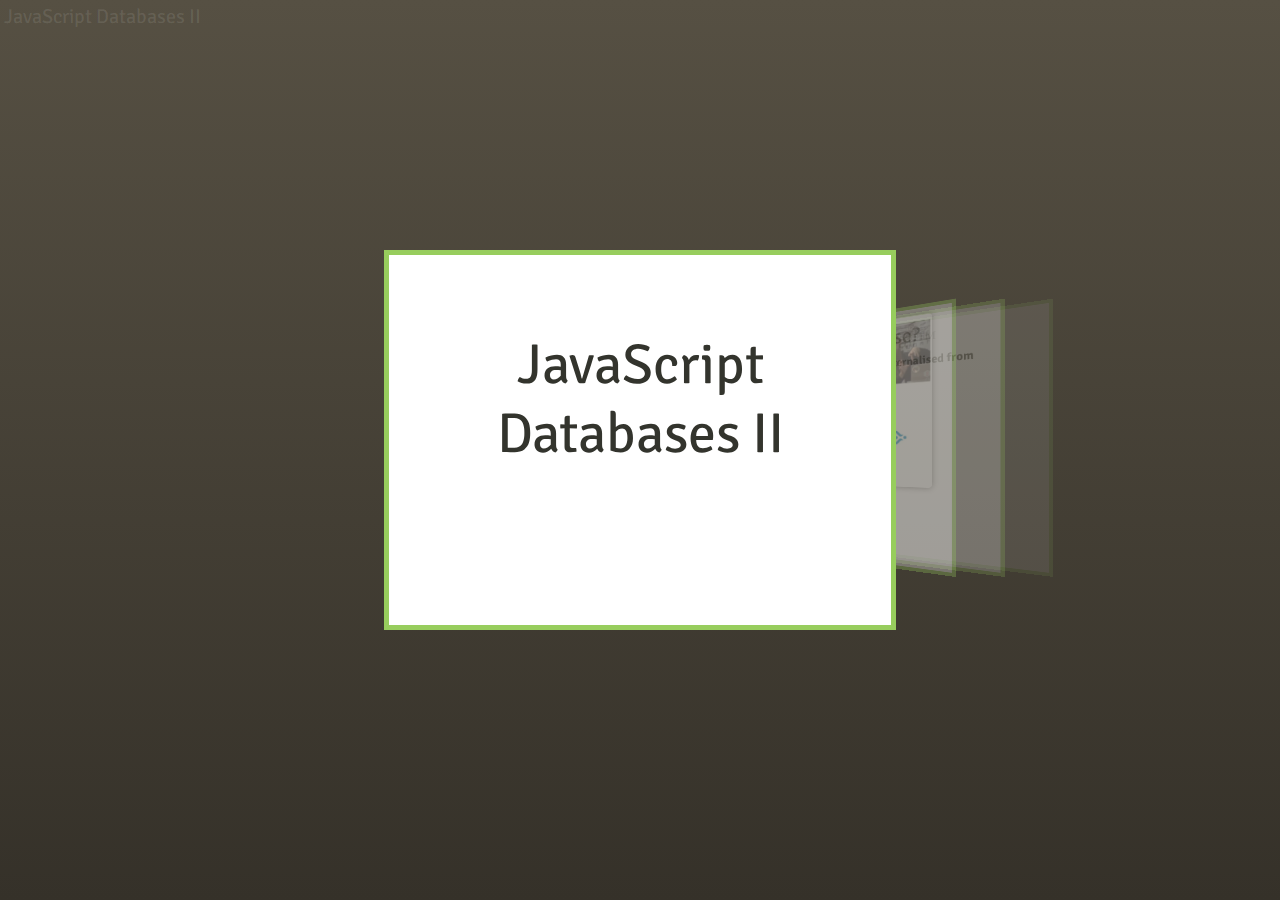
==== commit 245e037c: "minor tweakage" ====
--- a/index.html
+++ b/index.html
@@ -31,7 +31,9 @@
 
 <p style="text-align: center; font-size: 12px;"><strong>Max Ogden</strong> - <em>&quot;JavaScript Databases&quot;</em> - LXJS 2012</p>
 
-<p>&quot;I want to see a time where I can write a persistence function that can run in Node, the browser and anywhere else JavaScript runs.&quot;</p>
+<div data-bespoke-bullet></div>
+
+<p data-bespoke-bullet style="text-align: center; font-style: italic;">&quot;I want to see a time where I can write a persistence function that can run in Node, the browser and anywhere else JavaScript runs.&quot;</p>
 
 
         </section>
@@ -196,7 +198,7 @@
 
 <span class="nx">getBy</span> <span class="o">=</span> <span class="kd">function</span> <span class="p">(</span><span class="nx">index</span><span class="p">,</span> <span class="nx">value</span><span class="p">,</span> <span class="nx">callback</span><span class="p">)</span> <span class="p">{</span>
   <span class="kd">var</span> <span class="nx">keys</span> <span class="o">=</span> <span class="p">[]</span>
-  <span class="k">return</span> <span class="nx">db</span><span class="p">.</span><span class="nx">createReadStream</span><span class="p">({</span>
+  <span class="nx">db</span><span class="p">.</span><span class="nx">createReadStream</span><span class="p">({</span>
       <span class="nx">start</span> <span class="o">:</span> <span class="s1">&#39;index~&#39;</span> <span class="o">+</span> <span class="nx">index</span> <span class="o">+</span> <span class="s1">&#39;~&#39;</span> <span class="o">+</span> <span class="nx">value</span> <span class="o">+</span> <span class="s1">&#39;~&#39;</span>
     <span class="p">,</span> <span class="nx">end</span>   <span class="o">:</span> <span class="s1">&#39;index~&#39;</span> <span class="o">+</span> <span class="nx">index</span> <span class="o">+</span> <span class="s1">&#39;~&#39;</span> <span class="o">+</span> <span class="nx">value</span> <span class="o">+</span> <span class="s1">&#39;~~&#39;</span>
   <span class="p">}).</span><span class="nx">on</span><span class="p">(</span><span class="s1">&#39;data&#39;</span><span class="p">,</span> <span class="kd">function</span> <span class="p">(</span><span class="nx">entry</span><span class="p">)</span> <span class="p">{</span>
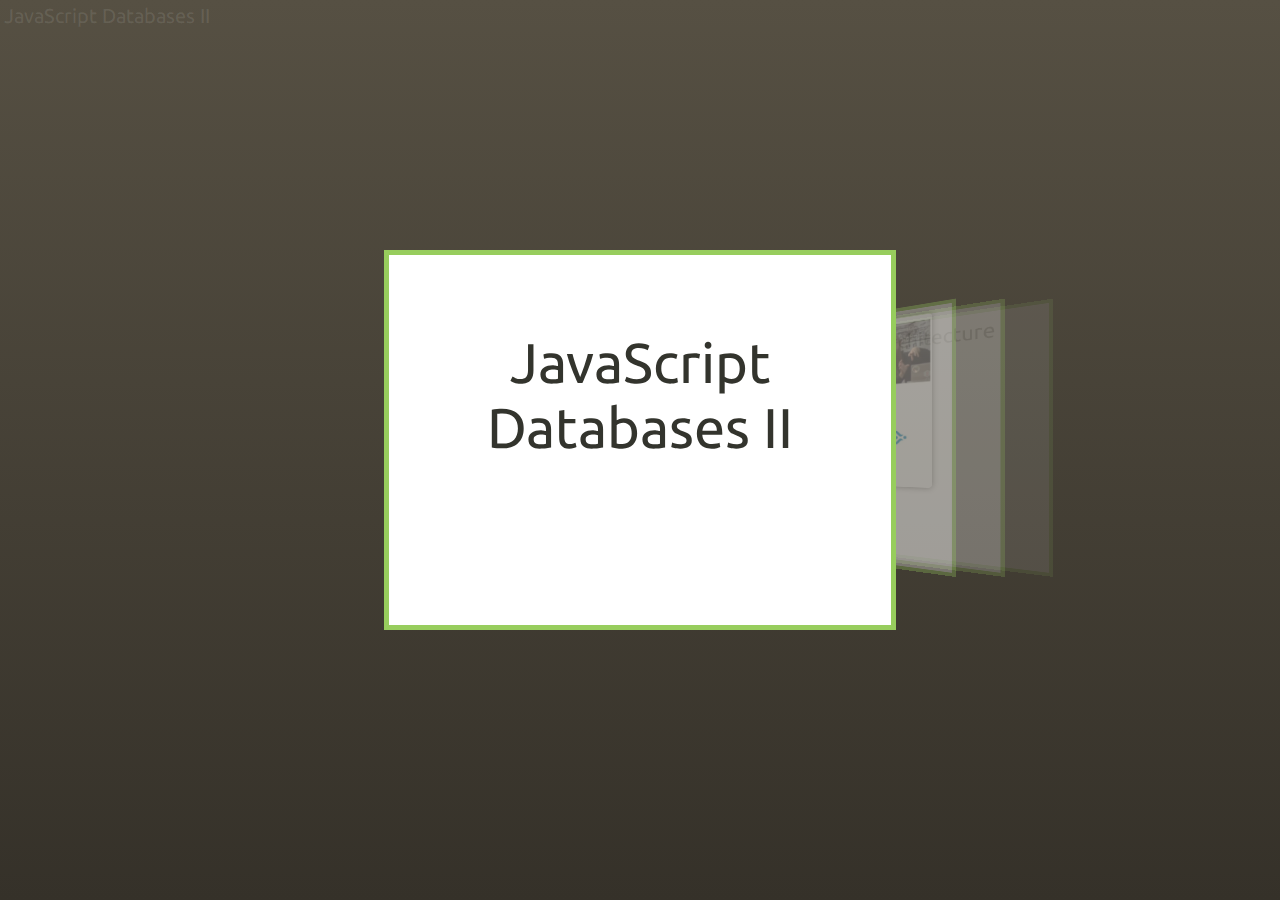
==== commit 811440a1: "update, fix fonts" ====
--- a/index.html
+++ b/index.html
@@ -39,51 +39,17 @@
         </section>
       
         <section>
-          <h2>So what is a Database?</h2>
-<p><strong>A tool for interacting with structured data, externalised from the core of our application</strong></p>
-<ul>
-<li>Persistence</li>
-<li>Performance</li>
-<li>Simplify access to complex data</li>
+          <h2>LevelDB?</h2>
+<div data-bespoke-bullet></div>
+
+<ul data-bespoke-bullet>
+  <li>Open-source, embedded key/value store by Google</li>
+  <li>Basic operations: <code>Get()</code>, <code>Put()</code>, <code>Del()</code></li>
+  <li>Atomic <code>Batch()</code></li>
+  <li>Entries <strong>sorted</strong> by keys</li>
+  <li>Bi-directional iterators</li>
 </ul>
-<p>Optional extras...</p>
-<ul>
-<li>Shared access</li>
-<li>Scalability</li>
-</ul>
-
-        </section>
-      
-        <section>
-          <h2>The Node Way&trade;</h2>
-<div class="nodeapproach">
-<div data-bespoke-bullet></div>
-<div data-bespoke-bullet class="second"></div>
-
-<p class="nodedb"><b>Applied to databases?</b></p>
-
-<p>Small core, vibrant user-land</p>
-<p class="nodedb item">Small core: LevelUP</p>
-
-<p>Extreme modularity</p>
-<p class="nodedb item">Everything as a module</p>
-
-<p>Everything in JavaScript!</p>
-<p class="nodedb item">Reimplementing database <em>practice</em> &amp; <em>theory</em></p>
-
-<p></div></p>
-
-        </section>
-      
-        <section>
-          <h2>Inspired by LevelDB</h2>
-<ul>
-<li>Open-source, embedded key/value store by Google</li>
-<li>Entries sorted by keys</li>
-<li>Basic operations: <code>Get(), Put(), Del()</code></li>
-<li>Atomic <code>Batch()</code></li>
-<li>Bi-directional iterators</li>
-</ul>
+
 
         </section>
       
@@ -108,21 +74,21 @@
         </section>
       
         <section>
-          <h2>LevelUP: Database primitives</h2>
-<p><br></p>
+          <h2>Database Primitives for Node.js</h2>
+<p><strong>LevelUP:</strong></p>
 <ul>
 <li>Open / Close</li>
 <li>Get</li>
 <li>Put</li>
 <li>Del</li>
-<li>Batch</li>
+<li>Atomic batch</li>
 <li>ReadStream</li>
 </ul>
 
         </section>
       
         <section>
-          <h2>Primitives: ReadStream</h2>
+          <h2>Primitives: <em>ReadStream</em></h2>
 <p>The simplest form of a query mechanism</p>
 <p>Basic range query:</p>
 <div class="highlight"><pre>| a | b | e | f1 | f2 | g | h | i | o | p | q | r | v |
@@ -134,7 +100,7 @@
         </section>
       
         <section>
-          <h2>Primitives: ReadStream</h2>
+          <h2>Primitives: <em>ReadStream</em></h2>
 <p>The simplest form of a query mechanism</p>
 <p>Basic range query:</p>
 <div class="highlight"><pre>| a | b | e | f1 | f2 | g | h | i | o | p | q | r | v |
@@ -151,7 +117,7 @@
         </section>
       
         <section>
-          <h2>Primitives: ReadStream</h2>
+          <h2>Primitives: <em>ReadStream</em></h2>
 <p>Stab in the dark:</p>
 <div class="highlight"><pre>| a | b | e | f1 | f2 | g | h | i | o | p | q | r | v |
               ↑     ↑
@@ -162,7 +128,7 @@
         </section>
       
         <section>
-          <h2>Primitives: ReadStream</h2>
+          <h2>Primitives: <em>ReadStream</em></h2>
 <p>Stab in the dark:</p>
 <div class="highlight"><pre>| a | b | e | f1 | f2 | g | h | i | o | p | q | r | v |
               ↑     ↑
@@ -179,11 +145,11 @@
         </section>
       
         <section>
-          <h2>Primitives: Batch</h2>
+          <h2>Primitives: <em>Batch</em></h2>
 <p>Atomic operations for sophisticated behaviour</p>
 <p>Example: Indexes</p>
-<div class="highlight"><pre><span class="nx">db</span><span class="p">.</span><span class="nx">put</span><span class="p">(</span><span class="s1">&#39;foo&#39;</span><span class="p">,</span> <span class="p">{</span> <span class="nx">name</span><span class="o">:</span> <span class="s1">&#39;bar&#39;</span> <span class="p">})</span>
-<span class="nx">db</span><span class="p">.</span><span class="nx">put</span><span class="p">(</span><span class="s1">&#39;boom&#39;</span><span class="p">,</span> <span class="p">{</span> <span class="nx">name</span><span class="o">:</span> <span class="s1">&#39;bang&#39;</span> <span class="p">})</span>
+<div class="highlight"><pre><span class="nx">db</span><span class="p">.</span><span class="nx">put</span><span class="p">(</span><span class="s1">&#39;foo&#39;</span><span class="p">,</span> <span class="p">{</span> <span class="nx">name</span><span class="o">:</span> <span class="s1">&#39;bar&#39;</span><span class="p">,</span> <span class="nx">x</span><span class="o">:</span> <span class="mi">100</span> <span class="p">})</span>
+<span class="nx">db</span><span class="p">.</span><span class="nx">put</span><span class="p">(</span><span class="s1">&#39;boom&#39;</span><span class="p">,</span> <span class="p">{</span> <span class="nx">name</span><span class="o">:</span> <span class="s1">&#39;bang&#39;</span><span class="p">,</span> <span class="nx">x</span><span class="o">:</span> <span class="mi">222</span> <span class="p">})</span>
 
 <span class="c1">// ?? db.getBy(&#39;name&#39;, &#39;bar&#39;)</span>
 </pre></div>
@@ -192,11 +158,21 @@
         </section>
       
         <section>
-          <h2>Primitives: Batch</h2>
-<div class="highlight"><pre><span class="nx">db</span><span class="p">.</span><span class="nx">put</span><span class="p">(</span><span class="s1">&#39;foo&#39;</span><span class="p">,</span> <span class="p">{</span> <span class="nx">name</span><span class="o">:</span> <span class="s1">&#39;bar&#39;</span> <span class="p">})</span>         <span class="c1">// primary entry</span>
-<span class="nx">db</span><span class="p">.</span><span class="nx">put</span><span class="p">(</span><span class="s1">&#39;index~name~bar~foo&#39;</span><span class="p">,</span> <span class="s1">&#39;foo&#39;</span><span class="p">)</span>      <span class="c1">// index entry</span>
-
-<span class="nx">getBy</span> <span class="o">=</span> <span class="kd">function</span> <span class="p">(</span><span class="nx">index</span><span class="p">,</span> <span class="nx">value</span><span class="p">,</span> <span class="nx">callback</span><span class="p">)</span> <span class="p">{</span>
+          <h2>Primitives: <em>Batch</em></h2>
+<div class="highlight"><pre><span class="nx">db</span><span class="p">.</span><span class="nx">put</span><span class="p">(</span><span class="s1">&#39;foo&#39;</span><span class="p">,</span> <span class="p">{</span> <span class="nx">name</span><span class="o">:</span> <span class="s1">&#39;bar&#39;</span><span class="p">,</span> <span class="nx">x</span><span class="o">:</span> <span class="mi">100</span> <span class="p">})</span> <span class="c1">// primary</span>
+<span class="nx">db</span><span class="p">.</span><span class="nx">put</span><span class="p">(</span><span class="s1">&#39;index~name~bar~foo&#39;</span><span class="p">,</span> <span class="s1">&#39;foo&#39;</span><span class="p">)</span> <span class="c1">// index</span>
+</pre></div>
+
+
+        </section>
+      
+        <section>
+          <h2>Primitives: <em>Batch</em></h2>
+<div class="highlight"><pre><span class="nx">db</span><span class="p">.</span><span class="nx">put</span><span class="p">(</span><span class="s1">&#39;foo&#39;</span><span class="p">,</span> <span class="p">{</span> <span class="nx">name</span><span class="o">:</span> <span class="s1">&#39;bar&#39;</span><span class="p">,</span> <span class="nx">x</span><span class="o">:</span> <span class="mi">100</span> <span class="p">})</span> <span class="c1">// primary</span>
+<span class="nx">db</span><span class="p">.</span><span class="nx">put</span><span class="p">(</span><span class="s1">&#39;index~name~bar~foo&#39;</span><span class="p">,</span> <span class="s1">&#39;foo&#39;</span><span class="p">)</span> <span class="c1">// index</span>
+</pre></div>
+
+<div class="highlight"><pre><span class="nx">getBy</span> <span class="o">=</span> <span class="kd">function</span> <span class="p">(</span><span class="nx">index</span><span class="p">,</span> <span class="nx">value</span><span class="p">,</span> <span class="nx">callback</span><span class="p">)</span> <span class="p">{</span>
   <span class="kd">var</span> <span class="nx">keys</span> <span class="o">=</span> <span class="p">[]</span>
   <span class="nx">db</span><span class="p">.</span><span class="nx">createReadStream</span><span class="p">({</span>
       <span class="nx">start</span> <span class="o">:</span> <span class="s1">&#39;index~&#39;</span> <span class="o">+</span> <span class="nx">index</span> <span class="o">+</span> <span class="s1">&#39;~&#39;</span> <span class="o">+</span> <span class="nx">value</span> <span class="o">+</span> <span class="s1">&#39;~&#39;</span>
@@ -213,14 +189,24 @@
         </section>
       
         <section>
-          <h2>Primitives: Batch</h2>
+          <h2>Primitives: <em>Batch</em></h2>
+<p>But what about consistency?</p>
+<div class="highlight"><pre><span class="nx">db</span><span class="p">.</span><span class="nx">put</span><span class="p">(</span><span class="s1">&#39;foo&#39;</span><span class="p">,</span> <span class="p">{</span> <span class="nx">name</span><span class="o">:</span> <span class="s1">&#39;bar&#39;</span><span class="p">,</span> <span class="nx">x</span><span class="o">:</span> <span class="mi">100</span> <span class="p">})</span> <span class="c1">// primary</span>
+<span class="nx">db</span><span class="p">.</span><span class="nx">put</span><span class="p">(</span><span class="s1">&#39;index~name~bar~foo&#39;</span><span class="p">,</span> <span class="s1">&#39;foo&#39;</span><span class="p">)</span> <span class="c1">// index</span>
+</pre></div>
+
+
+        </section>
+      
+        <section>
+          <h2>Primitives: <em>Batch</em></h2>
 <div class="highlight"><pre><span class="nx">put</span> <span class="o">=</span> <span class="kd">function</span> <span class="p">(</span><span class="nx">key</span><span class="p">,</span> <span class="nx">value</span><span class="p">,</span> <span class="nx">callback</span><span class="p">)</span> <span class="p">{</span>
   <span class="nx">db</span><span class="p">.</span><span class="nx">batch</span><span class="p">().</span><span class="nx">put</span><span class="p">(</span><span class="nx">key</span><span class="p">,</span> <span class="nx">value</span><span class="p">)</span>            <span class="c1">// primary entry</span>
     <span class="p">.</span><span class="nx">put</span><span class="p">(</span><span class="s1">&#39;index~name~&#39;</span> <span class="o">+</span> <span class="nx">value</span><span class="p">.</span><span class="nx">name</span> <span class="o">+</span> <span class="s1">&#39;~&#39;</span><span class="p">,</span> <span class="nx">key</span><span class="p">)</span> <span class="c1">// index</span>
     <span class="p">.</span><span class="nx">write</span><span class="p">(</span><span class="nx">callback</span><span class="p">)</span>                          <span class="c1">// atomic!</span>
 <span class="p">}</span>
 
-<span class="nx">put</span><span class="p">(</span><span class="s1">&#39;foo&#39;</span><span class="p">,</span> <span class="p">{</span> <span class="nx">name</span><span class="o">:</span> <span class="s1">&#39;bar&#39;</span> <span class="p">},</span> <span class="p">...)</span>
+<span class="nx">put</span><span class="p">(</span><span class="s1">&#39;foo&#39;</span><span class="p">,</span> <span class="p">{</span> <span class="nx">name</span><span class="o">:</span> <span class="s1">&#39;bar&#39;</span><span class="p">,</span> <span class="nx">x</span><span class="o">:</span> <span class="mi">100</span> <span class="p">},</span> <span class="p">...)</span>
 
 <span class="c1">//  db.createReadStream({</span>
 <span class="c1">//      start : &#39;index~&#39; + index + &#39;~&#39; + value + &#39;~&#39;</span>
@@ -233,18 +219,18 @@
         </section>
       
         <section>
-          <h2>Primitives: Batch</h2>
-<p style="margin: 0;">Example: Async work that <em>must</em> be performed for each entry</p>
+          <h2>Primitives: <em>Batch</em></h2>
+<p style="margin: 0;">Example: Async work that <em>must</em> be done for each entry</p>
 
 <div class="highlight"><pre><span class="nx">put</span> <span class="o">=</span> <span class="kd">function</span> <span class="p">(</span><span class="nx">key</span><span class="p">,</span> <span class="nx">value</span><span class="p">,</span> <span class="nx">callback</span><span class="p">)</span> <span class="p">{</span>
   <span class="nx">db</span><span class="p">.</span><span class="nx">batch</span><span class="p">().</span><span class="nx">put</span><span class="p">(</span><span class="nx">key</span><span class="p">,</span> <span class="nx">value</span><span class="p">)</span>            <span class="c1">// primary entry</span>
     <span class="p">.</span><span class="nx">put</span><span class="p">(</span><span class="s1">&#39;pending~&#39;</span> <span class="o">+</span> <span class="nx">key</span> <span class="o">+</span> <span class="s1">&#39;~&#39;</span><span class="p">,</span> <span class="nx">key</span><span class="p">)</span>          <span class="c1">// marker</span>
     <span class="p">.</span><span class="nx">write</span><span class="p">(</span><span class="nx">callback</span><span class="p">)</span>                          <span class="c1">// atomic!</span>
-  <span class="nx">work</span><span class="p">(</span><span class="nx">key</span><span class="p">,</span> <span class="nx">value</span><span class="p">)</span>
+  <span class="nx">work</span><span class="p">({</span> <span class="nx">key</span><span class="o">:</span> <span class="nx">key</span><span class="p">,</span> <span class="nx">value</span><span class="o">:</span> <span class="nx">value</span> <span class="p">})</span>
 <span class="p">}</span>
-<span class="nx">work</span> <span class="o">=</span> <span class="kd">function</span> <span class="p">(</span><span class="nx">key</span><span class="p">,</span> <span class="nx">value</span><span class="p">)</span> <span class="p">{</span>
+<span class="nx">work</span> <span class="o">=</span> <span class="kd">function</span> <span class="p">(</span><span class="nx">entry</span><span class="p">)</span> <span class="p">{</span>
   <span class="c1">// do some async work...</span>
-  <span class="nx">db</span><span class="p">.</span><span class="nx">del</span><span class="p">(</span><span class="s1">&#39;pending~&#39;</span> <span class="o">+</span> <span class="nx">key</span> <span class="o">+</span> <span class="s1">&#39;~&#39;</span><span class="p">)</span>
+  <span class="nx">db</span><span class="p">.</span><span class="nx">del</span><span class="p">(</span><span class="s1">&#39;pending~&#39;</span> <span class="o">+</span> <span class="nx">entry</span><span class="p">.</span><span class="nx">key</span> <span class="o">+</span> <span class="s1">&#39;~&#39;</span><span class="p">)</span>
 <span class="p">}</span>
 <span class="c1">// on restart:</span>
 <span class="nx">db</span><span class="p">.</span><span class="nx">createReadStream</span><span class="p">({</span> <span class="nx">start</span><span class="o">:</span> <span class="s1">&#39;pending~&#39;</span> <span class="p">})</span>
@@ -255,7 +241,7 @@
         </section>
       
         <section>
-          <h2>Primitives: Buckets</h2>
+          <h2>Primitives: <em>Buckets</em></h2>
 <p>Like <em>tables</em>, for organising data and separating types of data</p>
 <div class="highlight"><pre><span class="nx">db</span><span class="p">.</span><span class="nx">put</span><span class="p">(</span><span class="s1">&#39;~countries~Morocco&#39;</span><span class="p">,</span> <span class="p">{</span> <span class="nx">capital</span><span class="o">:</span> <span class="s1">&#39;Rabat&#39;</span> <span class="p">})</span>
 <span class="nx">db</span><span class="p">.</span><span class="nx">put</span><span class="p">(</span><span class="s1">&#39;~countries~Portugal&#39;</span><span class="p">,</span> <span class="p">{</span> <span class="nx">capital</span><span class="o">:</span> <span class="s1">&#39;Lisbon&#39;</span> <span class="p">})</span>
@@ -269,7 +255,7 @@
         </section>
       
         <section>
-          <h2>Primitives: Buckets</h2>
+          <h2>Primitives: <em>Buckets</em></h2>
 <p>Automated with <strong>level-sublevel</strong></p>
 <div class="highlight"><pre><span class="nx">db</span> <span class="o">=</span> <span class="nx">sublevel</span><span class="p">(</span><span class="nx">db</span><span class="p">)</span>
 <span class="nx">countriesDb</span> <span class="o">=</span> <span class="nx">db</span><span class="p">.</span><span class="nx">sublevel</span><span class="p">(</span><span class="s1">&#39;countries&#39;</span><span class="p">)</span>
--- a/style/style.css
+++ b/style/style.css
@@ -7,17 +7,17 @@
 }
 
 @font-face {
-  font-family: 'Signika Negative';
-  src: url('../fonts/SignikaNegative-Bold.eot');
-  src: local('☺'), url('../fonts/SignikaNegative-Bold.woff') format('woff'), url('../fonts/SignikaNegative-Bold.ttf') format('truetype'), url('../fonts/SignikaNegative-Bold.svg') format('svg');
+  font-family: 'Ubuntu';
+  src: url('../fonts/Ubuntu-Bold.eot');
+  src: url('../fonts/Ubuntu-Bold.eot?#iefix') format('embedded-opentype'), url('../fonts/Ubuntu-Bold.woff') format('woff'), url('../fonts/Ubuntu-Bold.ttf') format('truetype'), url('../fonts/Ubuntu-Bold.svg#CenturySchoolbookMonospaceBT') format('svg');
   font-weight: bold;
   font-style: normal;
 }
 
 @font-face {
-  font-family: 'Signika Negative';
-  src: url('../fonts/SignikaNegative-Regular.eot');
-  src: local('☺'), url('../fonts/SignikaNegative-Regular.woff') format('woff'), url('../fonts/SignikaNegative-Regular.ttf') format('truetype'), url('../fonts/SignikaNegative-Regular.svg') format('svg');
+  font-family: 'Ubuntu';
+  src: url('../fonts/Ubuntu-Regular.eot');
+  src: url('../fonts/Ubuntu-Regular.eot?#iefix') format('embedded-opentype'), url('../fonts/Ubuntu-Regular.woff') format('woff'), url('../fonts/Ubuntu-Regular.ttf') format('truetype'), url('../fonts/Ubuntu-Regular.svg#CenturySchoolbookMonospaceBT') format('svg');
   font-weight: normal;
   font-style: normal;
 }
@@ -31,13 +31,13 @@
   background:    -moz-linear-gradient(center top, #565043 0%, #353129 100%); /* FF3.6+ */
   background: -webkit-linear-gradient(top, #565043 0%,#353129 100%); /* Chrome10+,Safari5.1+ */
       filter: progid:DXImageTransform.Microsoft.gradient( startColorstr='#565043', endColorstr='#353129',GradientType=0 ); /* IE6-9 */
-
-  font-family: 'Signika Negative';
-  font-size: 17px;
+  font-family: 'Ubuntu';
 }
 
 body {
   color: #33342d;
+  font-family: 'Ubuntu';
+  font-size: 17px;
 }
 
 body, section.bespoke-slide {
@@ -74,8 +74,8 @@
 }
 
 .rv h1, .rv h2, .rv h3, .rv h4 {
+  font-family: 'Ubuntu';
   color: #33342d;
-  font-family: "Signika Negative";
   top: auto;
   position: static;
   margin: 10px;
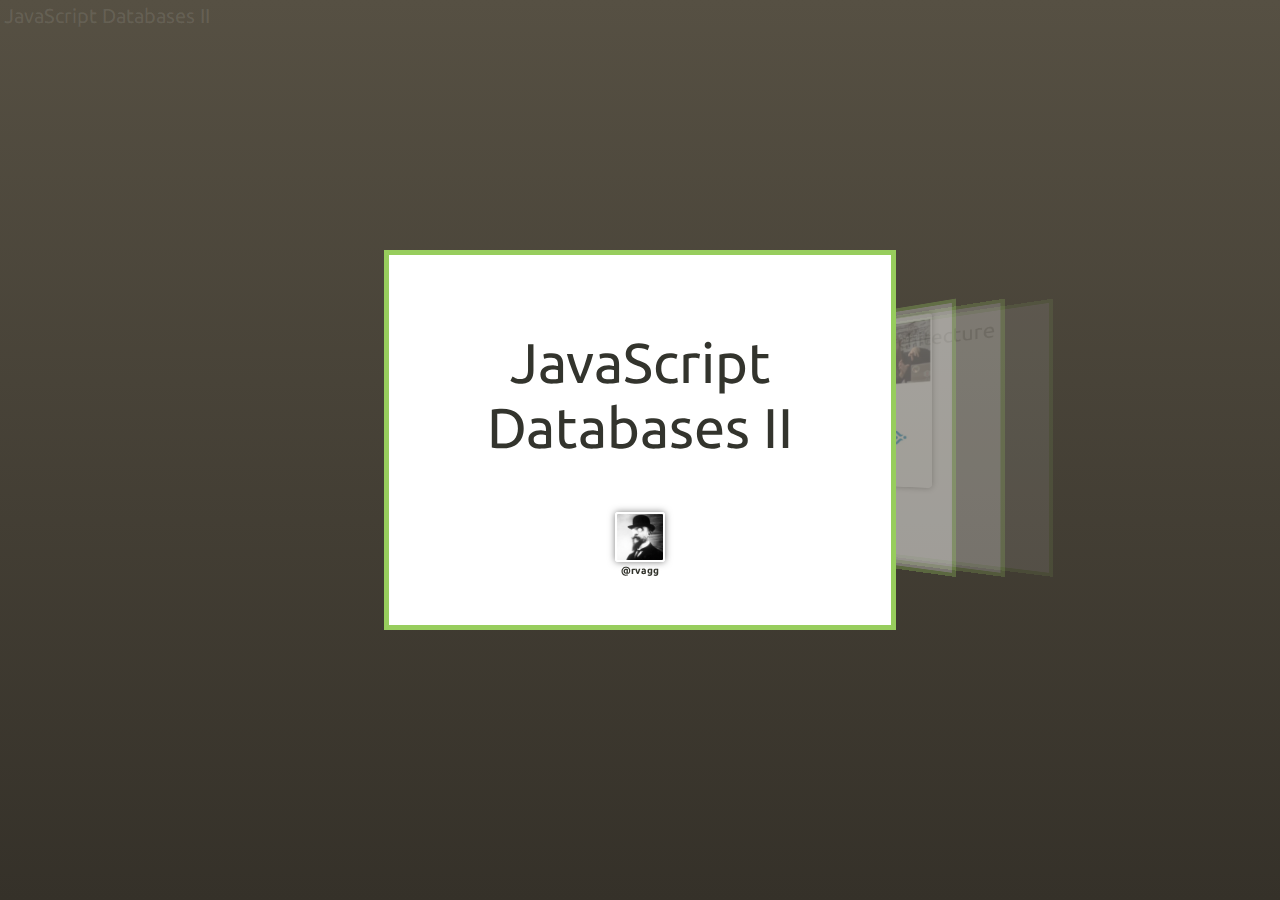
==== commit d66adffa: "final tweakage" ====
--- a/index.html
+++ b/index.html
@@ -21,6 +21,10 @@
       
         <section>
           <h1>JavaScript Databases II</h1>
+<p><div class="rvagg">
+  <img src="img/u_rvagg.png">
+  <span>@rvagg</span>
+</td></p>
 
         </section>
       
@@ -64,7 +68,7 @@
 
 <ul>
   <li data-bespoke-bullet>Writes go straight into a <b>log</b></li>
-  <li data-bespoke-bullet>Log is <b>flushed</b> <i>string sorted table</i> (SST) files</li>
+  <li data-bespoke-bullet>Log is <b>flushed</b> to <i>string sorted table</i> (SST) files</li>
   <li data-bespoke-bullet>SST files grow into a hierarchy of overlapping &quot;<b>levels</b>&quot;</li>
   <li data-bespoke-bullet>Reads <b>merge</b> the log and the level / SST data</li>
   <li data-bespoke-bullet>Cache speeds up common reads</li>
@@ -74,7 +78,7 @@
         </section>
       
         <section>
-          <h2>Database Primitives for Node.js</h2>
+          <h2>Database Primitives for JS</h2>
 <p><strong>LevelUP:</strong></p>
 <ul>
 <li>Open / Close</li>
@@ -84,6 +88,7 @@
 <li>Atomic batch</li>
 <li>ReadStream</li>
 </ul>
+<p><em>For arbitrary data</em></p>
 
         </section>
       
@@ -242,6 +247,7 @@
       
         <section>
           <h2>Primitives: <em>Buckets</em></h2>
+<p>Or <em>&quot;namespaces&quot;</em></p>
 <p>Like <em>tables</em>, for organising data and separating types of data</p>
 <div class="highlight"><pre><span class="nx">db</span><span class="p">.</span><span class="nx">put</span><span class="p">(</span><span class="s1">&#39;~countries~Morocco&#39;</span><span class="p">,</span> <span class="p">{</span> <span class="nx">capital</span><span class="o">:</span> <span class="s1">&#39;Rabat&#39;</span> <span class="p">})</span>
 <span class="nx">db</span><span class="p">.</span><span class="nx">put</span><span class="p">(</span><span class="s1">&#39;~countries~Portugal&#39;</span><span class="p">,</span> <span class="p">{</span> <span class="nx">capital</span><span class="o">:</span> <span class="s1">&#39;Lisbon&#39;</span> <span class="p">})</span>
@@ -276,17 +282,18 @@
       
         <section>
           <h2>LevelDOWN: Storage flexibility</h2>
-<div data-bespoke-bullet>
-  <ul>
-    <li>LevelDB (Google)</li>
-    <li>LevelDB (Basho)</li>
-    <li>HyperLevelDB (HyperDex)</li>
-    <li>LMDB</li>
-    <li>MemDOWN</li>
-    <li>mysqlDOWN</li>
-    <li><i>more under development...</i></li>
-  </ul>
-</div>
+<div data-bespoke-bullet></div>
+
+<ul data-bespoke-bullet>
+  <li>LevelDB (Google)</li>
+  <li>LevelDB (Basho)</li>
+  <li>HyperLevelDB (HyperDex)</li>
+  <li>LMDB</li>
+  <li>MemDOWN</li>
+  <li>mysqlDOWN</li>
+  <li><i>more under development...</i></li>
+</ul>
+
 <div data-bespoke-bullet>
 
 <p>...and <strong>level.js</strong></p>
@@ -391,7 +398,35 @@
         </section>
       
         <section>
-          
+          <table class="contribs">
+  <tr>
+    <td><img src="img/u_chesles.jpg"><span>@chesles</span></td>
+    <td><img src="img/u_raynos.jpg"><span>@raynos</span></td>
+    <td><img src="img/u_dominictarr.jpg"><span>@dominictarr</span></td>
+    <td><img src="img/u_maxogden.png"><span>@maxogden</span></td>
+  </tr>
+</table>
+<table class="contribs">
+  <tr>
+    <td><img src="img/u_ralph.jpg"><span>@ralphtheninja</span></td>
+    <td><img src="img/u_kesla.jpg"><span>@kesla</span></td>
+    <td><img src="img/u_juliangruber.png"><span>@juliangruber</span></td>
+    <td><img src="img/u_hij1nx.png"><span>@hij1nx</span></td>
+    <td><img src="img/u_no9.jpg"><span>@no9</span></td>
+  </tr>
+</table>
+<table class="contribs">
+  <tr>
+    <td><img src="img/u_mcollina.jpg"><span>@mcollina</span></td>
+    <td><img src="img/u_pgte.jpg"><span>@pgte</span></td>
+    <td><img src="img/u_substack.jpg"><span>@substack</span></td>
+    <td><img src="img/u_rvagg.png"><span>@rvagg</span></td>
+  </tr>
+</table>
+
+<p style="text-align: center; font-weight: bold; font-size: 15px; font-style: italic; margin-top: -20px;">LevelUP Core Team</p>
+
+
         </section>
       
 
--- a/style/style.css
+++ b/style/style.css
@@ -273,3 +273,31 @@
   -ms-transform:     rotate(90deg);
   -o-transform:      rotate(90deg);
 }
+.contribs {
+  margin: 40px auto;
+}
+
+.contribs td {
+  text-align: center;
+  width: 80px;
+}
+
+.rvagg img, .contribs img {
+  max-width: 50px;
+  max-height: 50px;
+  border: solid white 2px;
+  border-radius: 3px;
+  -webkit-border-radius: 2x;
+  box-shadow: 0px 0px 7px rgba(0, 0, 0, 0.5);
+}
+
+.rvagg span, .contribs span {
+  font-size: 10px;
+  font-weight: bold;
+  display: block;
+}
+
+.rvagg {
+  margin-top: 100px;
+  text-align: center;
+}
